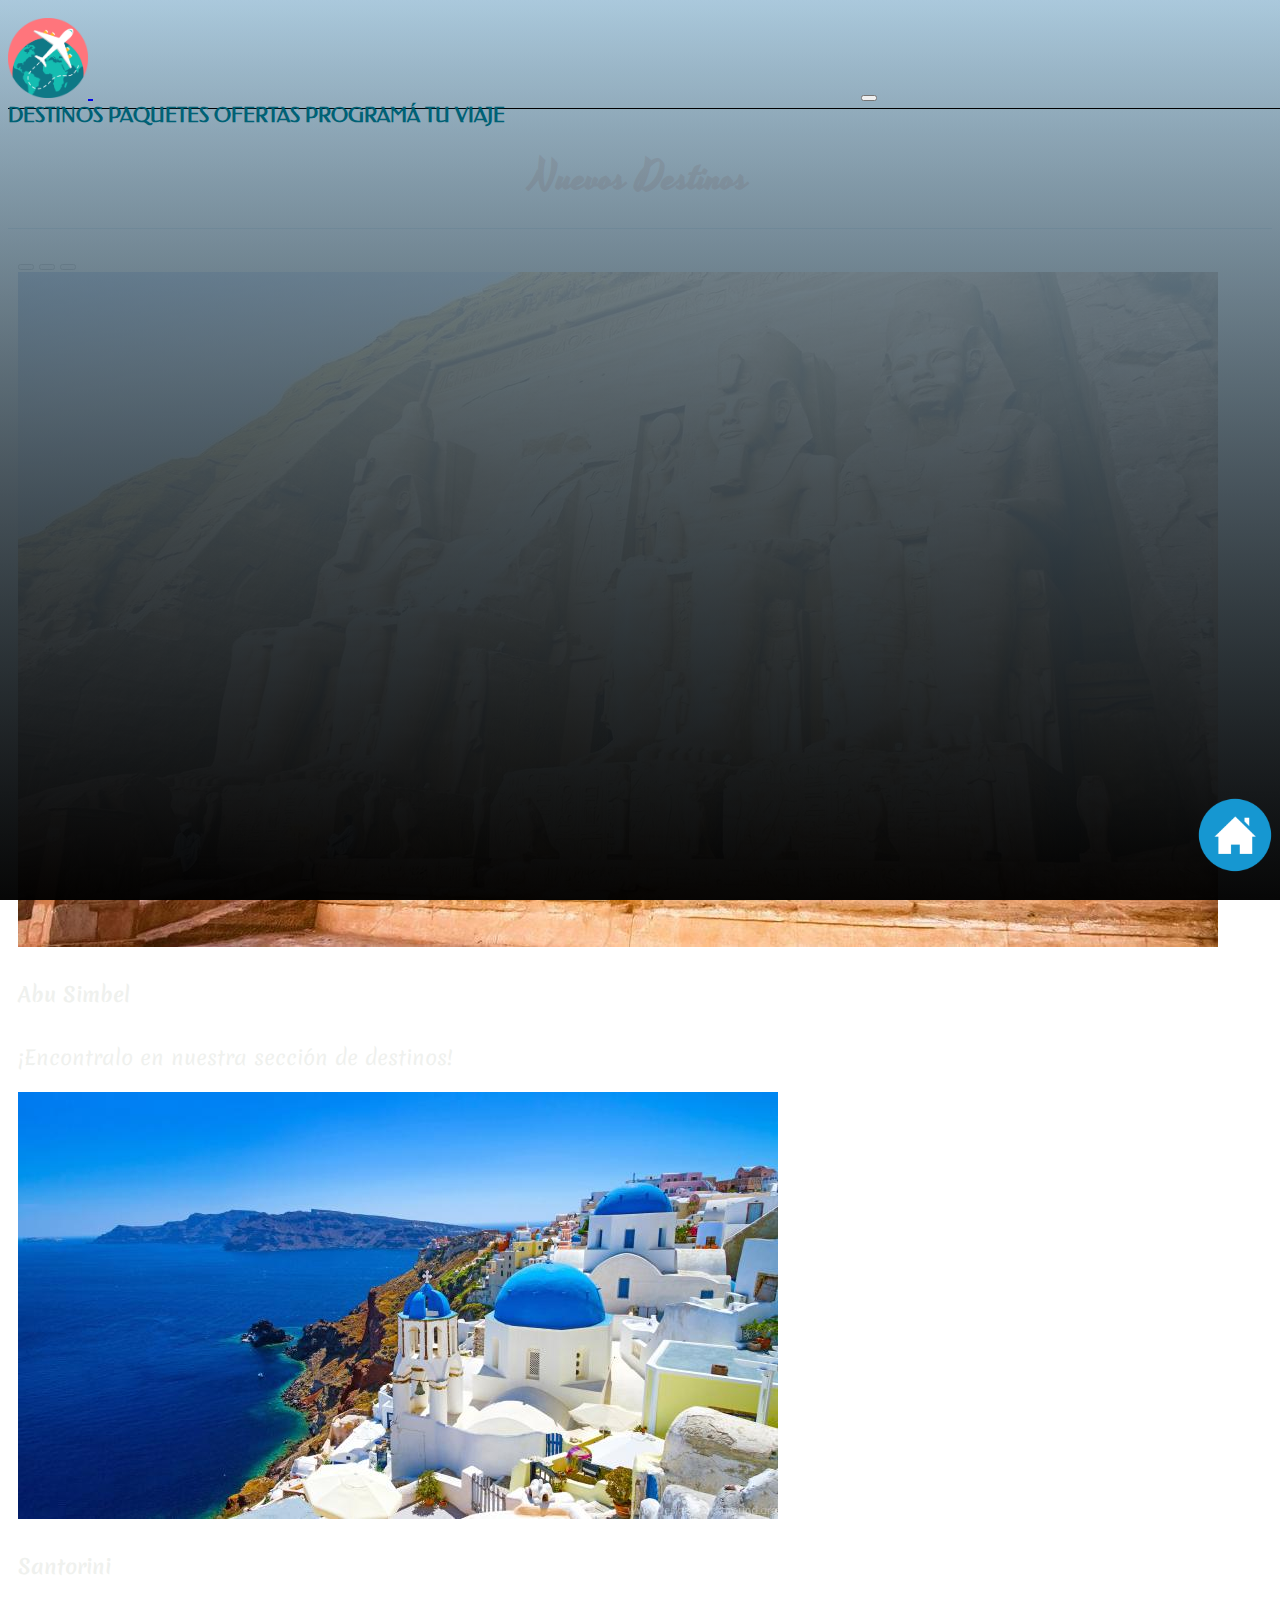
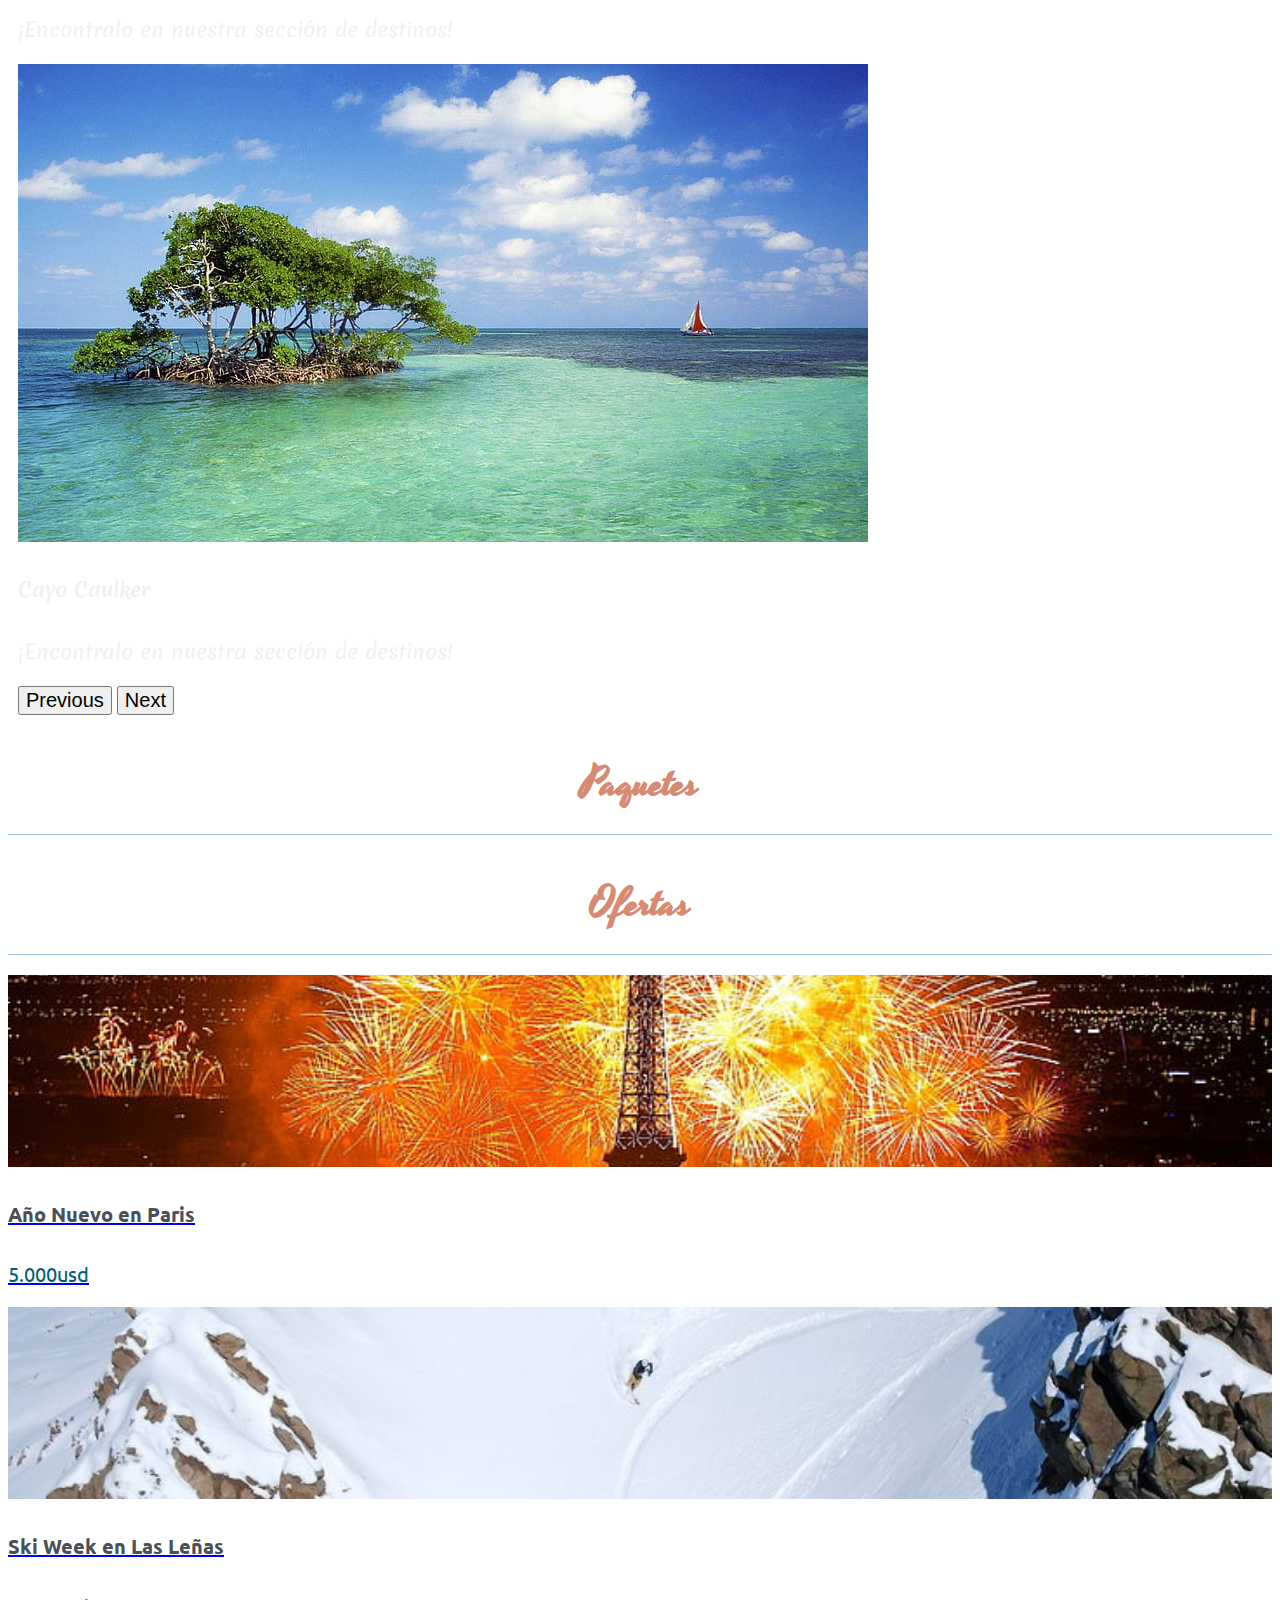
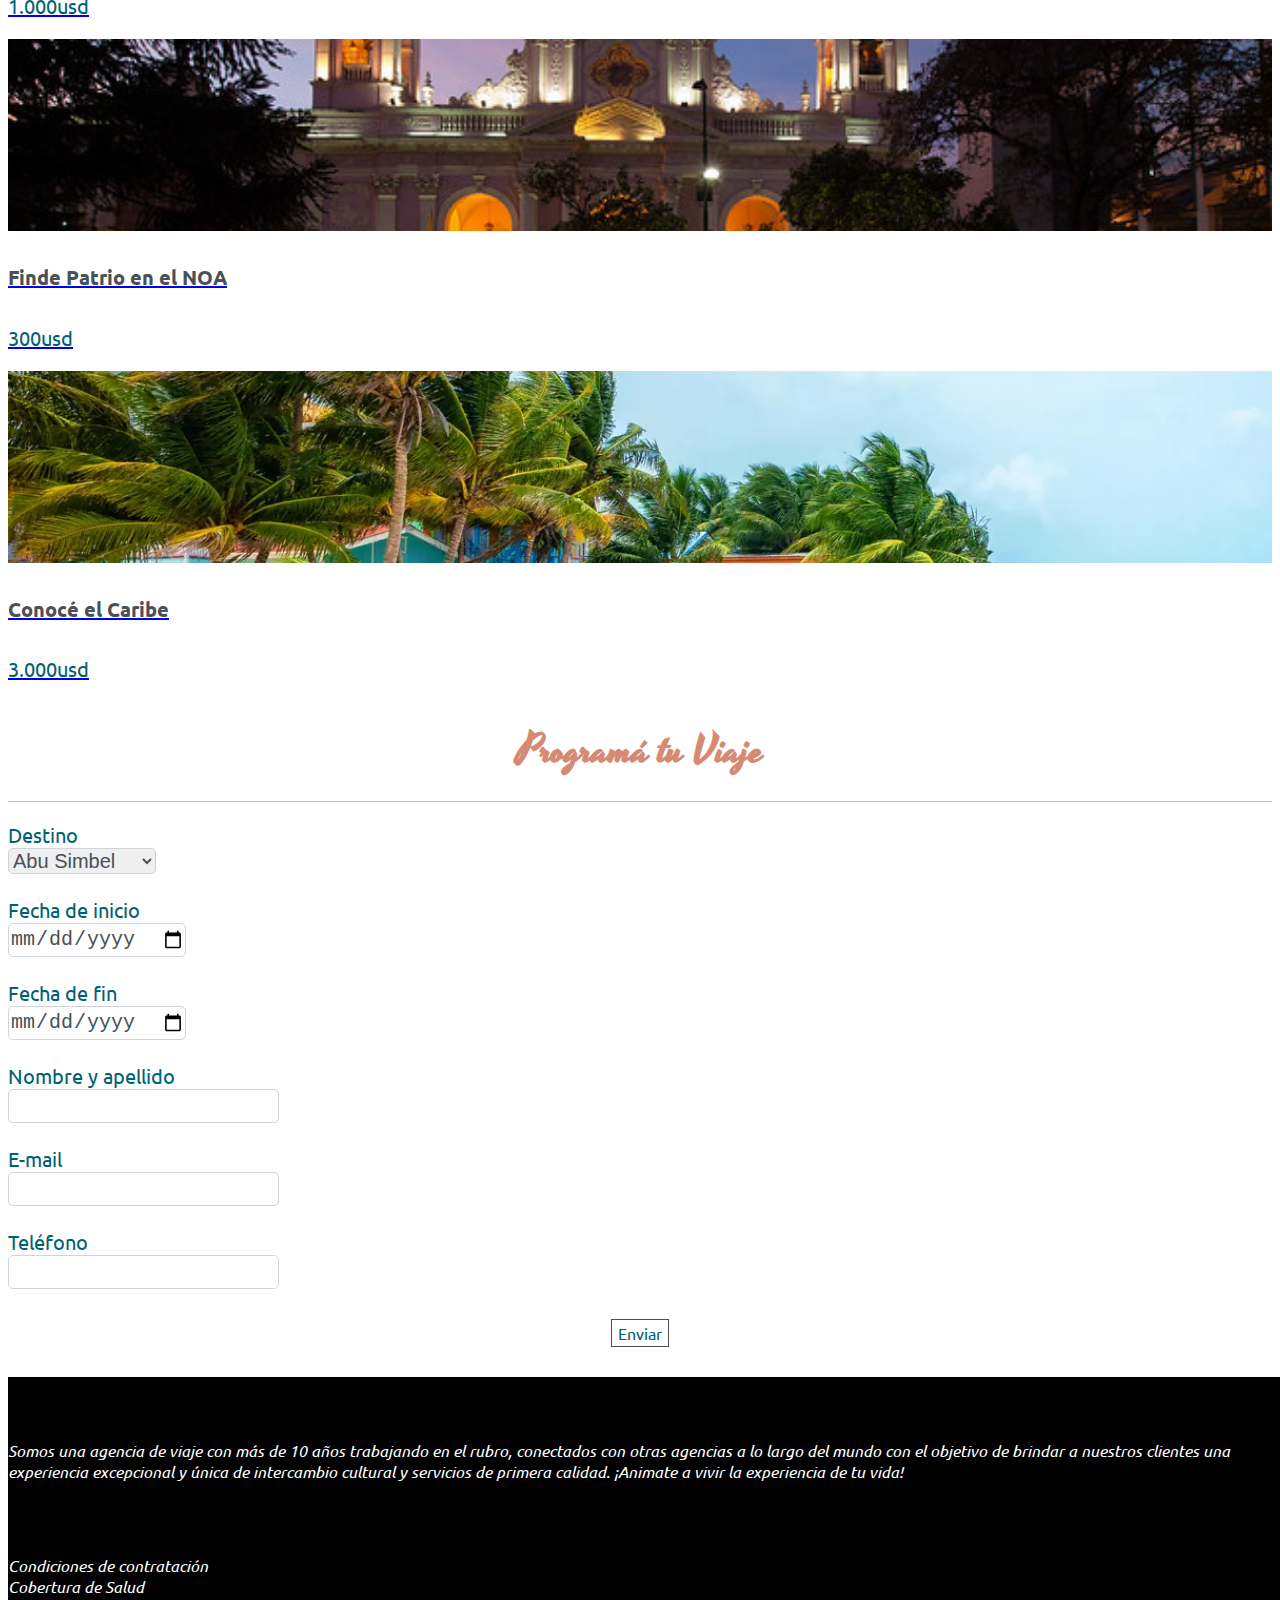
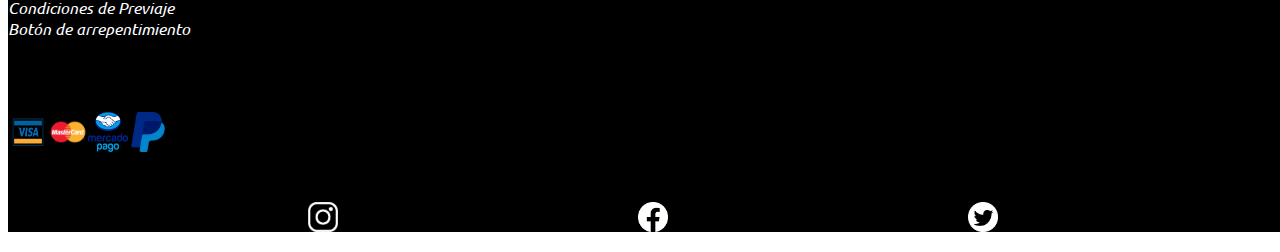
==== index.html @ 6ffc92b5 "commit inicial" ====
<html lang="en">
<head>
    <meta charset="UTF-8">
    <meta http-equiv="X-UA-Compatible" content="IE=edge">
    <meta name="viewport" content="width=device-width, initial-scale=1.0">
    <title>Viajes - Programá Tu Próxima Experiencia</title>
    
    <!--Link a mi CSS-->
    <link rel="stylesheet" href="css/style.css">

    <!--Font Links-->
    <link rel="preconnect" href="https://fonts.googleapis.com">
    <link rel="preconnect" href="https://fonts.gstatic.com" crossorigin>
    <link href="https://fonts.googleapis.com/css2?family=Federo&family=Macondo&family=Ubuntu:wght@300&family=Merienda:wght@300&family=Yesteryear&display=swap" rel="stylesheet">
    
    <!--Link a bootstrap-->
    <link href="https://cdn.jsdelivr.net/npm/bootstrap@5.1.3/dist/css/bootstrap.min.css" rel="stylesheet" integrity="sha384-1BmE4kWBq78iYhFldvKuhfTAU6auU8tT94WrHftjDbrCEXSU1oBoqyl2QvZ6jIW3" crossorigin="anonymous">
    <script src="https://cdn.jsdelivr.net/npm/bootstrap@5.1.3/dist/js/bootstrap.bundle.min.js" integrity="sha384-ka7Sk0Gln4gmtz2MlQnikT1wXgYsOg+OMhuP+IlRH9sENBO0LRn5q+8nbTov4+1p" crossorigin="anonymous"></script>

    <!--Link a librería de animatecss-->
    <link rel="stylesheet" href="https://cdnjs.cloudflare.com/ajax/libs/animate.css/4.1.1/animate.min.css"/>

</head>
<body>
    <html>
        <header id="top" class="animate__animated animate__fadeInDown">

                <!--Menú de navegación-->
            <nav class="navbar navbar-expand-md navbar-light">
                
                <div class="container">
                    <!--Incorporo el logo del menú-->
                    <a class="navbar-brand col-2 col-lg-3" href="#">
                        <img class="logo animate__animated animate__backInLeft" src="img/logo.png">
                    </a>

                    <button class="navbar-toggler pull-right" type="button" data-bs-toggle="collapse" data-bs-target="#opciones">
                        <span class="navbar-toggler-icon"></span>
                    </button>
                    
                    <div class="collapse navbar-collapse col-10 col-lg-9" id="opciones">
                            <a href="#" class="nav-link">DESTINOS</a>
                            <a href="#paquetes_title" class="nav-link">PAQUETES</a>
                            <a href="#ofertas_title" class="nav-link">OFERTAS</a>
                            <a href="#programa_title" class="nav-link">PROGRAMÁ TU VIAJE</a>
                    </div>
                </div>
            </nav>
        </header>

        <!--Sección principal-->
        <main class="container animate__animated animate__zoomIn">
          <div>
            <h1>
              Nuevos Destinos
            </h1>
          </div>
          <div class="row">
            <div id="carouselExampleDark" class="carousel carousel-dark slide col align-self-center" data-bs-ride="carousel">
                <div class="carousel-indicators">
                  <button type="button" data-bs-target="#carouselExampleDark" data-bs-slide-to="0" class="active" aria-current="true" aria-label="Slide 1"></button>
                  <button type="button" data-bs-target="#carouselExampleDark" data-bs-slide-to="1" aria-label="Slide 2"></button>
                  <button type="button" data-bs-target="#carouselExampleDark" data-bs-slide-to="2" aria-label="Slide 3"></button>
                </div>

                <div class="carousel-inner">
                  <div class="carousel-item active" data-bs-interval="10000">
                    <div class="carousel-overlay">
                      <img src="img/egipto.jpg" class="d-block w-100" alt="...">
                    </div>                    
                    <div class="carousel-caption d-none d-md-block">
                      <h5>Abu Simbel</h5>
                      <p>¡Encontralo en nuestra sección de destinos!</p>
                    </div>
                  </div>
                  <div class="carousel-item" data-bs-interval="2000">
                    <div class="carousel-overlay">
                      <img src="img/santorini.jpg" class="d-block w-100" alt="...">
                    </div>
                    <div class="carousel-caption d-none d-md-block">
                      <h5>Santorini</h5>
                      <p>¡Encontralo en nuestra sección de destinos!</p>
                    </div>
                  </div>
                  <div class="carousel-item">
                    <div class="carousel-overlay">
                      <img src="img/cayocaulker.jpg" class="d-block w-100" alt="...">
                    </div>
                    <div class="carousel-caption d-none d-md-block">
                      <h5>Cayo Caulker</h5>
                      <p>¡Encontralo en nuestra sección de destinos!</p>
                    </div>
                  </div>
                </div>
                <button class="carousel-control-prev" type="button" data-bs-target="#carouselExampleDark" data-bs-slide="prev">
                  <span class="carousel-control-prev-icon" aria-hidden="true"></span>
                  <span class="visually-hidden">Previous</span>
                </button>
                <button class="carousel-control-next" type="button" data-bs-target="#carouselExampleDark" data-bs-slide="next">
                  <span class="carousel-control-next-icon" aria-hidden="true"></span>
                  <span class="visually-hidden">Next</span>
                </button>
              </div>
            </div>
          </div>
          <div>
            <h1 id="paquetes_title">
              Paquetes
            </h1>
          </div>
          <div>
            <h1 id="ofertas_title">
              Ofertas
            </h1>
            <div class="container" id="container_ofertas">

            </div>
          </div>
          <div>
            <h1 id="programa_title">
              Programá tu Viaje
            </h1>
            <form class="container" name="formulario">
              <div class="row">
                <div class="grupo_form col-md-6">
                  <div class="container">
                    <div class="row">
                      <label class = "col-md-6" for="destino">Destino</label>
                      <select class = "col-md-6 control_form" id="destino" name="destino" size="1">
                        <option value="abu_simbel">Abu Simbel</option>
                        <option value="cayo_caulker">Cayo Caulker</option>
                        <option value="santorini">Santorini</option>
                        <option value="europa">Europa</option>
                        <option value="machu_picchu">Machu Picchu</option>
                      </select>
                    </div>
                  </div>
                  <br>
                  <div class="container">
                    <div class="row">
                      <label class = "col-md-6" for="fecha_inicio">Fecha de inicio</label>
                      <input class = "col-md-6 control_form" type="date" name="fecha_inicio">
                    </div>
                  </div>
                  <br>
                  <div class="container">
                    <div class="row">
                      <label class = "col-md-6" for="fecha_fin">Fecha de fin</label>
                      <input class = "col-md-6 control_form" type="date" name="fecha_fin">
                    </div>
                  </div>
                  <br>
                </div>
                <div class="grupo_form col-md-6">
                  <div class="container">
                    <div class="row">
                      <label class = "col-md-6" for="nombre">Nombre y apellido</label>
                      <input class = "col-md-6 control_form" type="text" name="nombre">
                    </div>
                  </div>
                  <br>
                  <div class="container">
                    <div class="row">
                      <label class = "col-md-6" for="mail">E-mail</label>
                      <input class = "col-md-6 control_form" type="text" name="mail">
                    </div>
                  </div>
                  <br>
                  <div class="container">
                    <div class="row">
                      <label class = "col-md-6" for="telefono">Teléfono</label>
                      <input class = "col-md-6 control_form" type="text" name="telefono">
                    </div>
                  </div>
                </div>
              </div>
              <div class="row">
                <div class="grupo_form col-md-12">
                  <div class="container  contenedor_enviar">
                    <div class="row">
                      <input class = "boton_enviar col-12" type="submit" value="Enviar">
                    </div>
                  </div>
                </div>
              </div>
            </form>
          </div>
        </main>

        <div >
          <a href="#top"><img id="homelogo" class="animate__animated animate__bounce" src="img/home_logo.png"></a>
        </div>

        <!--Sección del footer-->
        <footer class="animate__animated animate__fadeInUp">
          <div class="container">
            <div class="row">
              <div class="col-md-4 col-sm-12">
                <h2>
                  Quienes Somos
                </h2>
                <p>
                  Somos una agencia de viaje con más de 10 años trabajando en el rubro, conectados con otras agencias a lo largo del mundo con el objetivo de brindar a nuestros clientes una experiencia excepcional y única de intercambio cultural y servicios de primera calidad.
                  ¡Animate a vivir la experiencia de tu vida!
                </p>
              </div>
              <div class="col-md-4 col-sm-12">
                <h2>
                  Información de Interés
                </h2>
                <p>
                  <ul>
                    <li href=#>Condiciones de contratación</li>
                    <li href=#>Cobertura de Salud</li>
                    <li href=#>Condiciones de Previaje</li>
                    <li href=#>Botón de arrepentimiento</li>
                </p>               
              </div>
              <div class="col-md-4 col-sm-12">
                <h2>
                  Medios de Pago
                </h2>
                <p class="medios_pago">
                  <img alt="logo de visa" src="img/visa.png">
                  <img alt="logo de mastercard" src="img/mastercard.png">
                  <img alt="logo de mercadopago" src="img/mercadopago.png">
                  <img alt="logo de paypal" src="img/paypal.png">
                </p>              
              </div>
              <div class="col-12 socialmedia">
                <a href="https://www.instagram.com"><img src="img/ig.png" alt="logo de instagram"></a>
                <a href="https://www.facebook.com"><img src="img/fb.png" alt="logo de facebook"></a>
                <a href="https://www.twitter.com"><img src="img/tw.png" alt="logo de twitter"></a>
              </div>
            </div>
          </div>
        </footer>

    </html>
    <script type="text/javascript" src="js/script.js"></script>
</body>
</html>
---- css/style.css ----
/*Selector global*/
*{
    font-size: 20px;
}

html {
    scroll-behavior: smooth;
}
  

/* Selector de tipo header*/
header{
    width: 100vw;
    height: 100px;
    border-bottom-style:solid;
    border-bottom-width: thin;
    overflow-y: visible;
    position: relative;
    z-index: 10;
}

footer{
    background-color: #000000;
    width: 100vw;
    height: auto;
}

.socialmedia{
    margin-top: 20px;
    margin-bottom: 20px;
    display: flex;
    justify-content: space-evenly;
}

.socialmedia * img{
    width: 30px;
    height: auto;
    margin-top: 30px;
    margin-left: 10px;
}

.medios_pago img{
    width: 40px;
    height: auto;
}

footer h2{
    font-family: 'Ubuntu';
    font-size: 1.5rem;
    margin-top: 10px;
}

footer * ul{
    list-style: none;
    margin: 0;
    padding: 0;
}

footer * p, li{
    font-family:'Ubuntu';
    font-size: 0.8rem;
    font-style: italic;
    margin: 0;
    padding: 0;
    color: #ffffff;
}

.medios_pago{
    display: flex;
}

/* Selector para la clase navbar*/
.navbar{
    width: 100%;
    height: 80%;
    margin-top: 10px;
    position: absolute;
}

/*Selector de las opciones de menú*/
.nav-link{
    color: #006175;
    text-decoration: none;
    font-family: 'Federo';
    font-weight: bold;
}

/*Selector para botón de collapse menú*/
.navbar-toggler{
    margin-left: 60%;
}

/*Selector para botón de logo*/
.logo{
    width: 80px;
    height: auto;
}

/*Selector para headers de sección main*/
div h1{
    width: 100%;
    text-align: center;
    margin: 40px 0px 20px 0px;
    border-bottom-style: solid;
    border-color: rgb(158,193,215);
    border-width: thin;
    font-size: 2rem;
    padding-bottom: 20px;
    color:rgb(213,139,115);
    font-family: 'Yesteryear';
}

/*Establece los márgenes para el carrusel de fotos de nuevos destinos*/
.carousel{
    margin: 20px 10px 20px 10px;
}

/*Establece el estilo para la descripción de los ítems del carrusel de nuevos destinos*/
.carousel-item * h5, p{
    color: rgb(239,241,238);
    font-family: 'Merienda';
}

/*Overlay para oscurecer con un gradiente las fotos del carrusel de nuevos destinos*/
.carousel-overlay:after {
    content:"";
    display:block;
    position:absolute;
    top:0;
    bottom:0;
    left:0;
    right:0;
    background:linear-gradient(rgb(158,193,215,0.5),rgba(0,0,0,0.7));
}

form label{
    color: #006175;
    font-size: 1rem;
    font-family: 'Ubuntu';
}

.control_form{
    display: block;
    line-height: 1.5;
    color: #495057;
    background-clip: border-box;
    border: 1px solid #ced4da;
    border-radius: 0.25rem;
}

select option{
    font-size: 0.8rem;
    color: #495057;
    font-family: 'Ubuntu';
}

.contenedor_enviar{
    display: flex;
    margin:30px;
    justify-content: center;
}

.boton_enviar{
    font-size: 0.8rem;
    line-height: 1.5;
    color: #006175;
    font-family: 'Ubuntu';
    background-color:#ffffff;
    border-color: #495057;
    border-style: solid;
    border-width: thin;
}

.card{
    border-color: rgb(158,193,215);
}

.card * h5 {
    font-family: 'Ubuntu';
    color: #495057;
}

.card * p {
    font-family: 'Ubuntu';
    color: #006175;
}

.card_img_container{
    display: flex;
    width: 100%;
    height: auto;
    overflow:hidden;
}
.card-img-top {
    width: 100%;
    height: 15vw;
    object-fit: cover;
}

#homelogo{
    width:90px;
    position:fixed;
    bottom: 20px;
    right: 0px;
    z-index:10;
}

@media only screen and (max-width: 1000px) {
    .control_form{
        font-size: 0.8rem;
    }

    form>label{
        font-size: 0.8;
    }
}


/*Media query que modifica el css para dispositivos de menos de 768px de ancho*/
@media only screen and (max-width: 767px) {
    
    header{
        width: 100vw;
    }   

    /*Quita el margen al botón de dropdown*/
    .navbar-toggler{
        margin-left: 0%;
    }

    /*Reduce el tamaño del logo*/
    .logo{
        width: 50px;
        height: auto;
    }

    /*Establece las características para el drodown menú*/
    .navbar-collapse{
        position: relative;
        top:30px !important;
        background-color: rgba(239,241,238,0.8);
    }
}

@media only screen and (max-width: 575px) {
    /*Reducción de los tamaños de fuente*/
    div h1{
        font-size: 1.5rem;
    }

    .nav-link{
        font-size: 0.5rem;
    }

    footer h2{
        font-size: 1.2rem;
    }

    footer * p, li{
        font-size: 0.6rem;
    }

    .socialmedia * img{
        width: 20px;
        height: auto;
    }
    
    .medios_pago img{
        width: 20px;
        height: auto;
    }

    .socialmedia{
        display: flex;
        justify-content:center;
    }

    .card * h5 {
        font-size: 0.8rem;
    }

    #homelogo{
        width:50px;
        position:fixed;
        bottom: 20px;
        right: 0px;
        z-index:10;
    }

}
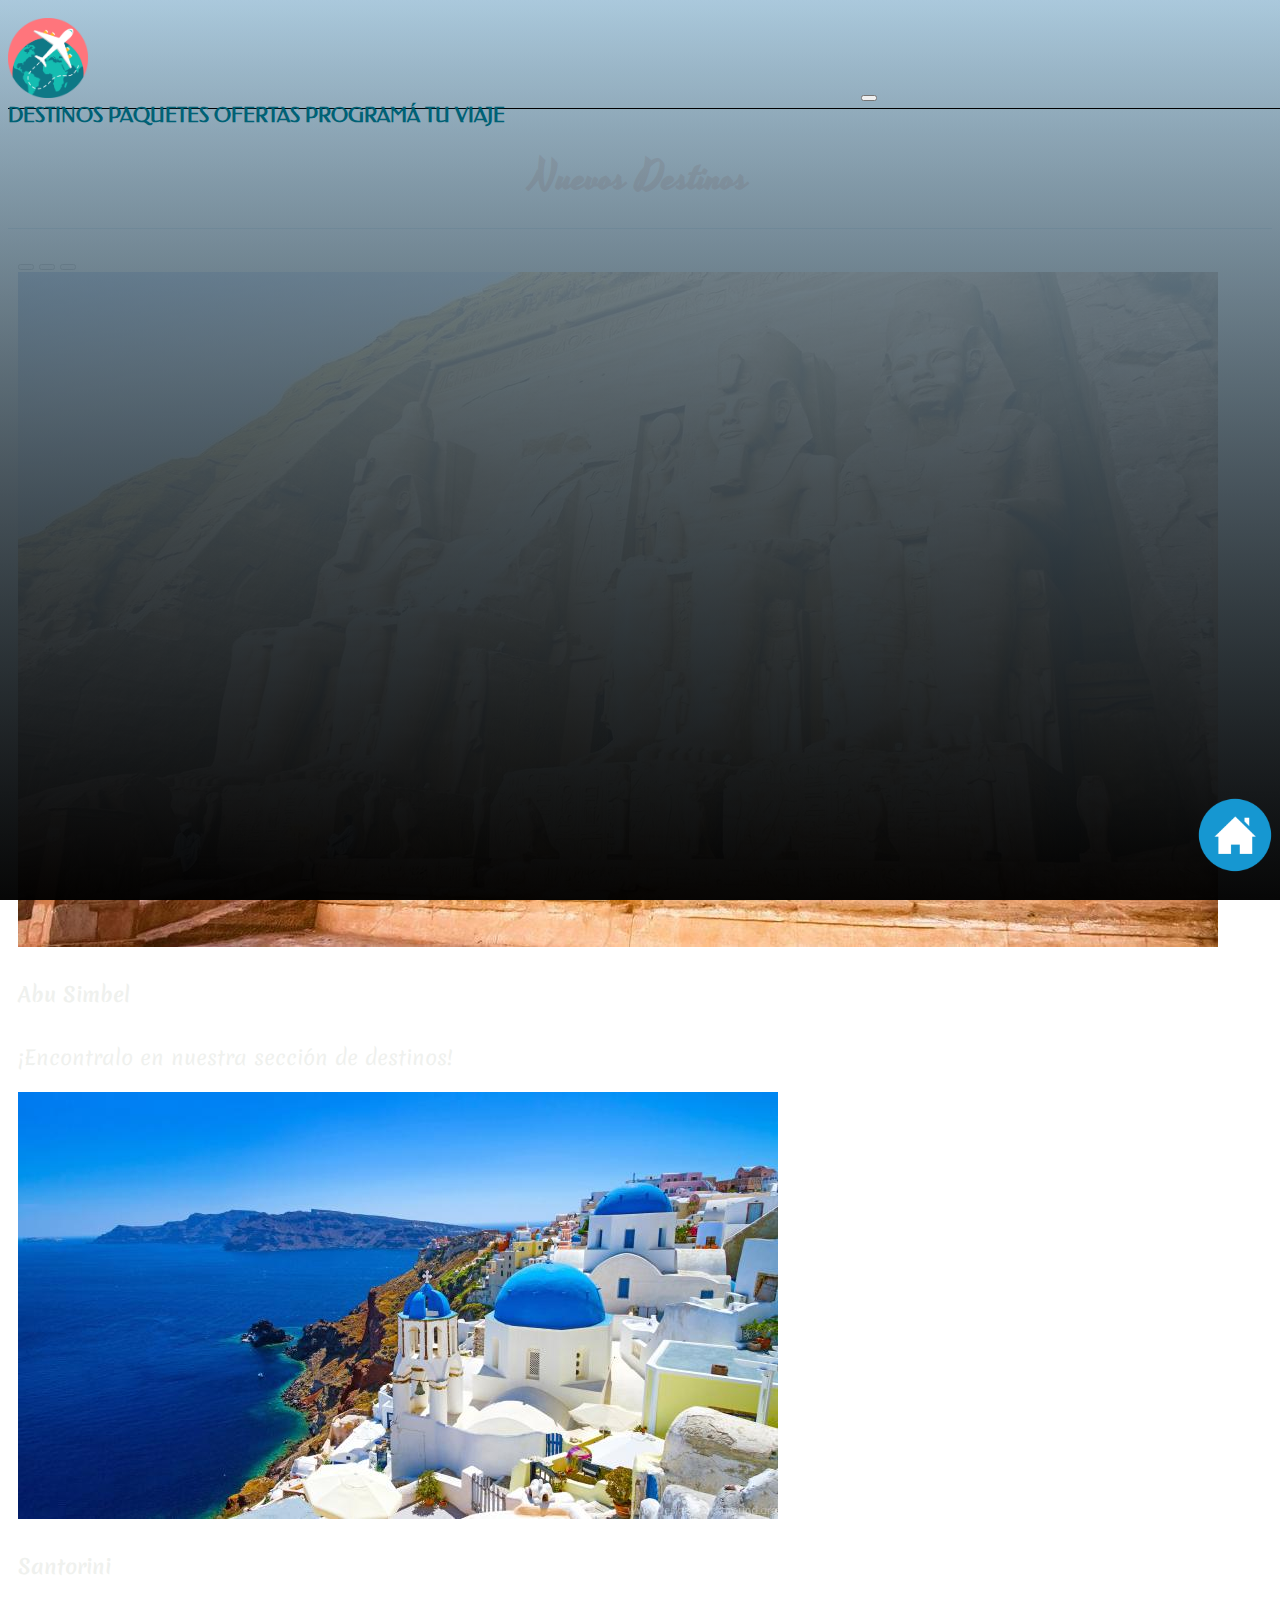
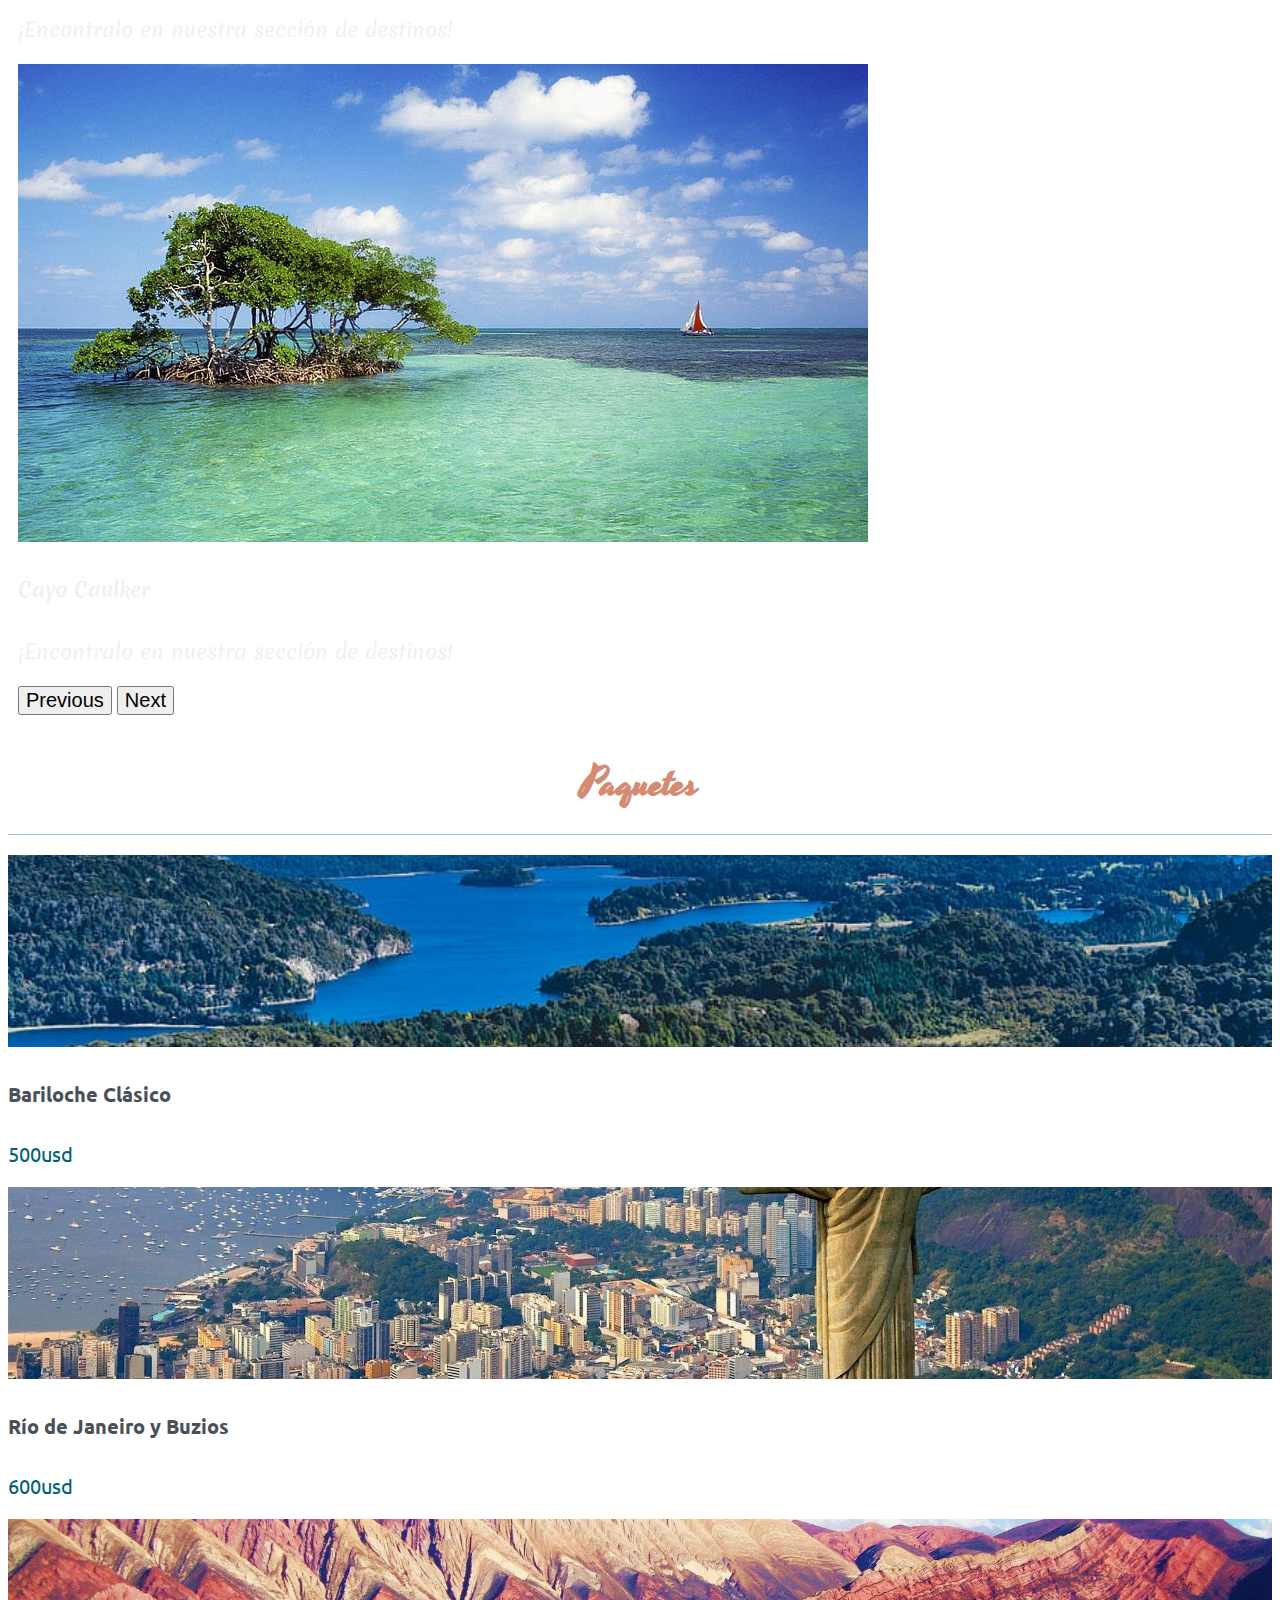
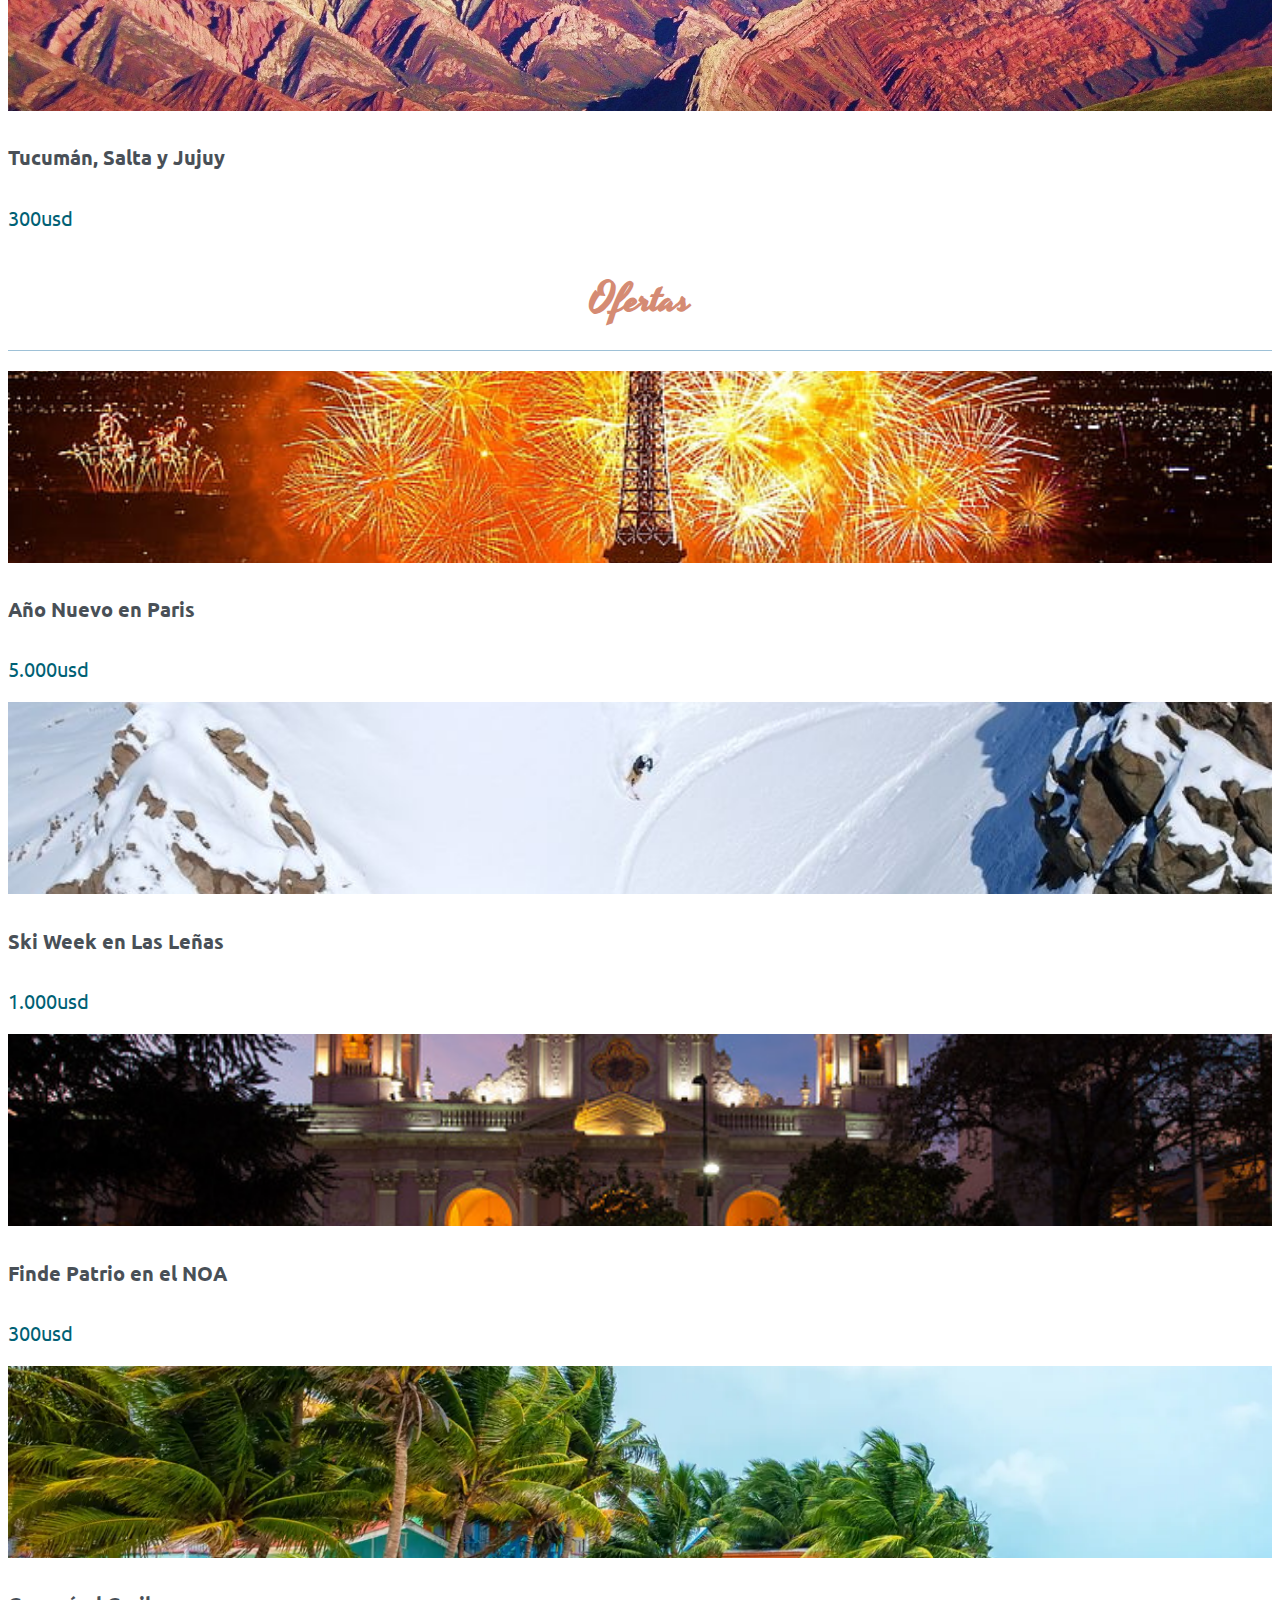
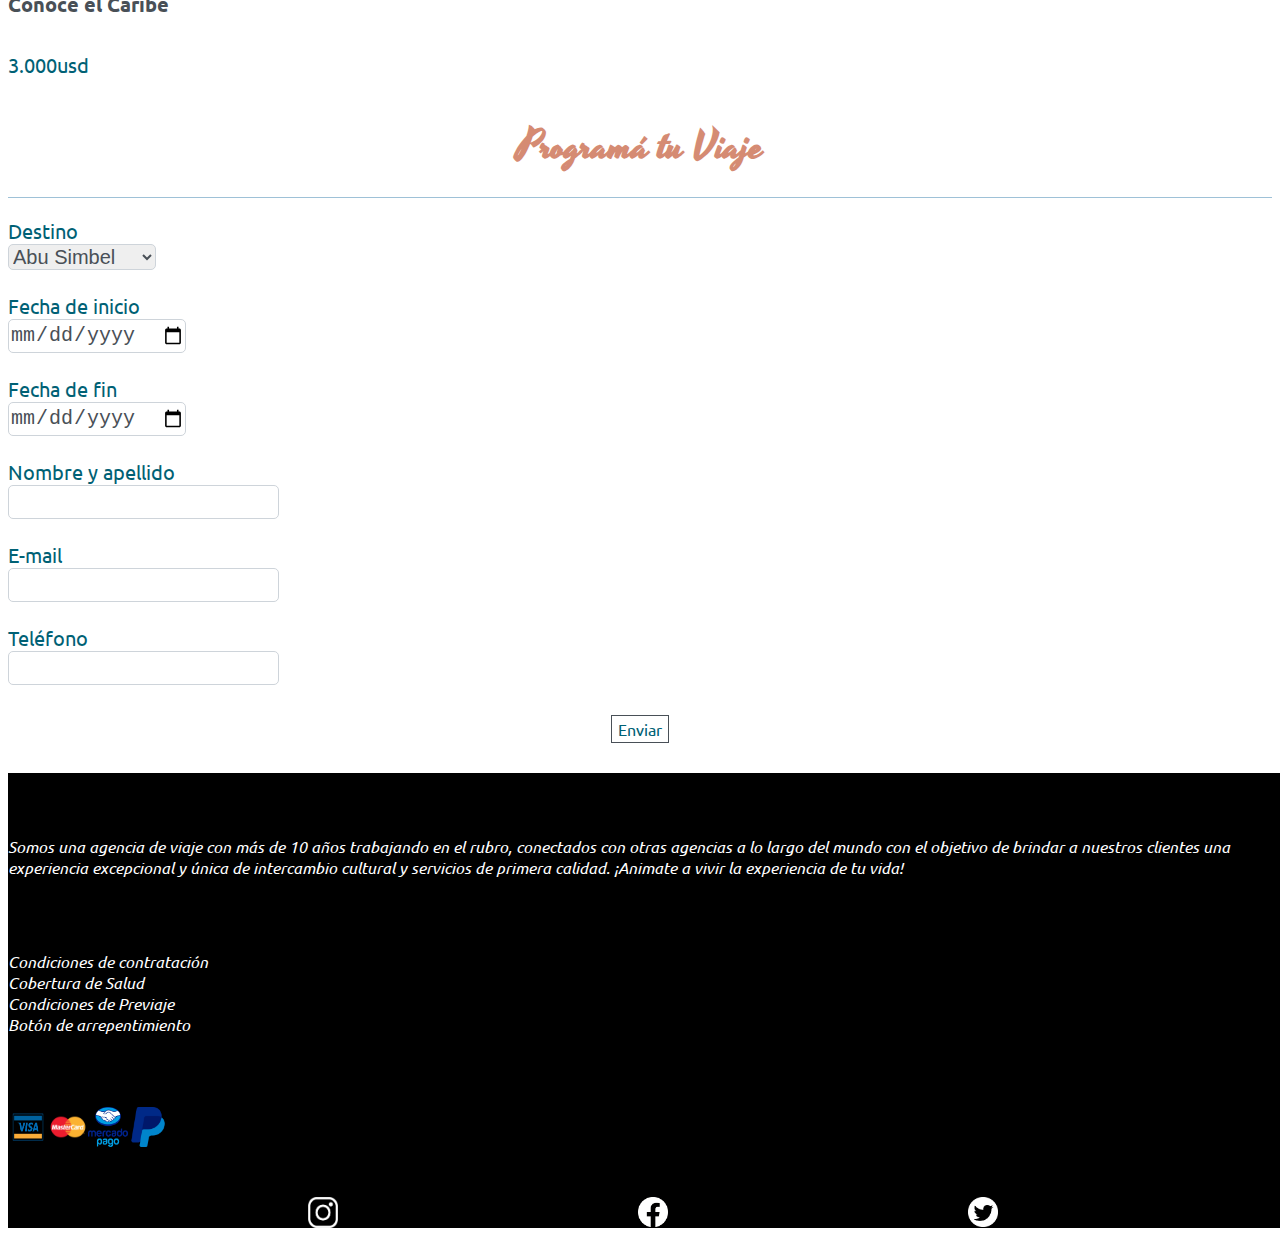
==== commit ac0f1072: "se actualiza la sección de paquetes de index.html" ====
--- a/index.html
+++ b/index.html
@@ -107,6 +107,9 @@
             <h1 id="paquetes_title">
               Paquetes
             </h1>
+            <div class="container" id="container_paquetes">
+
+            </div>
           </div>
           <div>
             <h1 id="ofertas_title">
--- a/css/style.css
+++ b/css/style.css
@@ -197,6 +197,10 @@
     object-fit: cover;
 }
 
+a{
+    text-decoration: none !important;
+}
+
 #homelogo{
     width:90px;
     position:fixed;
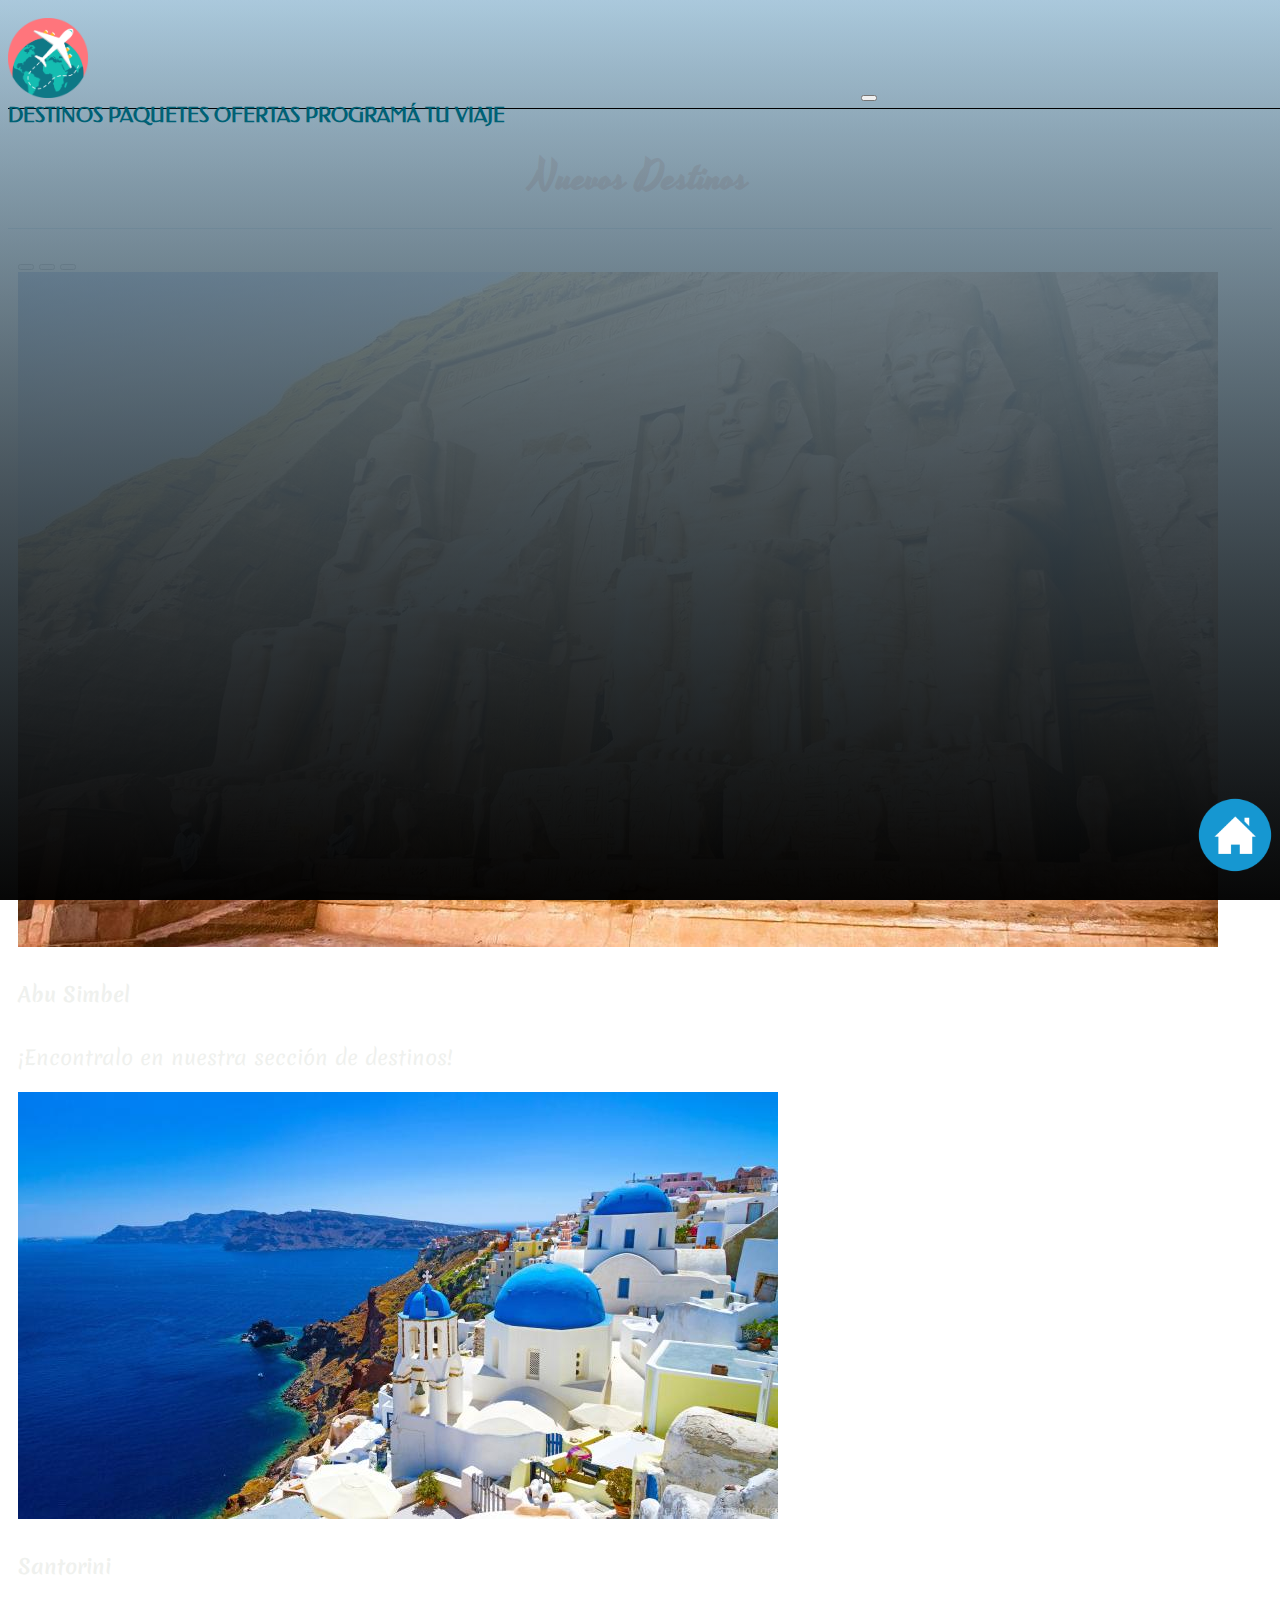
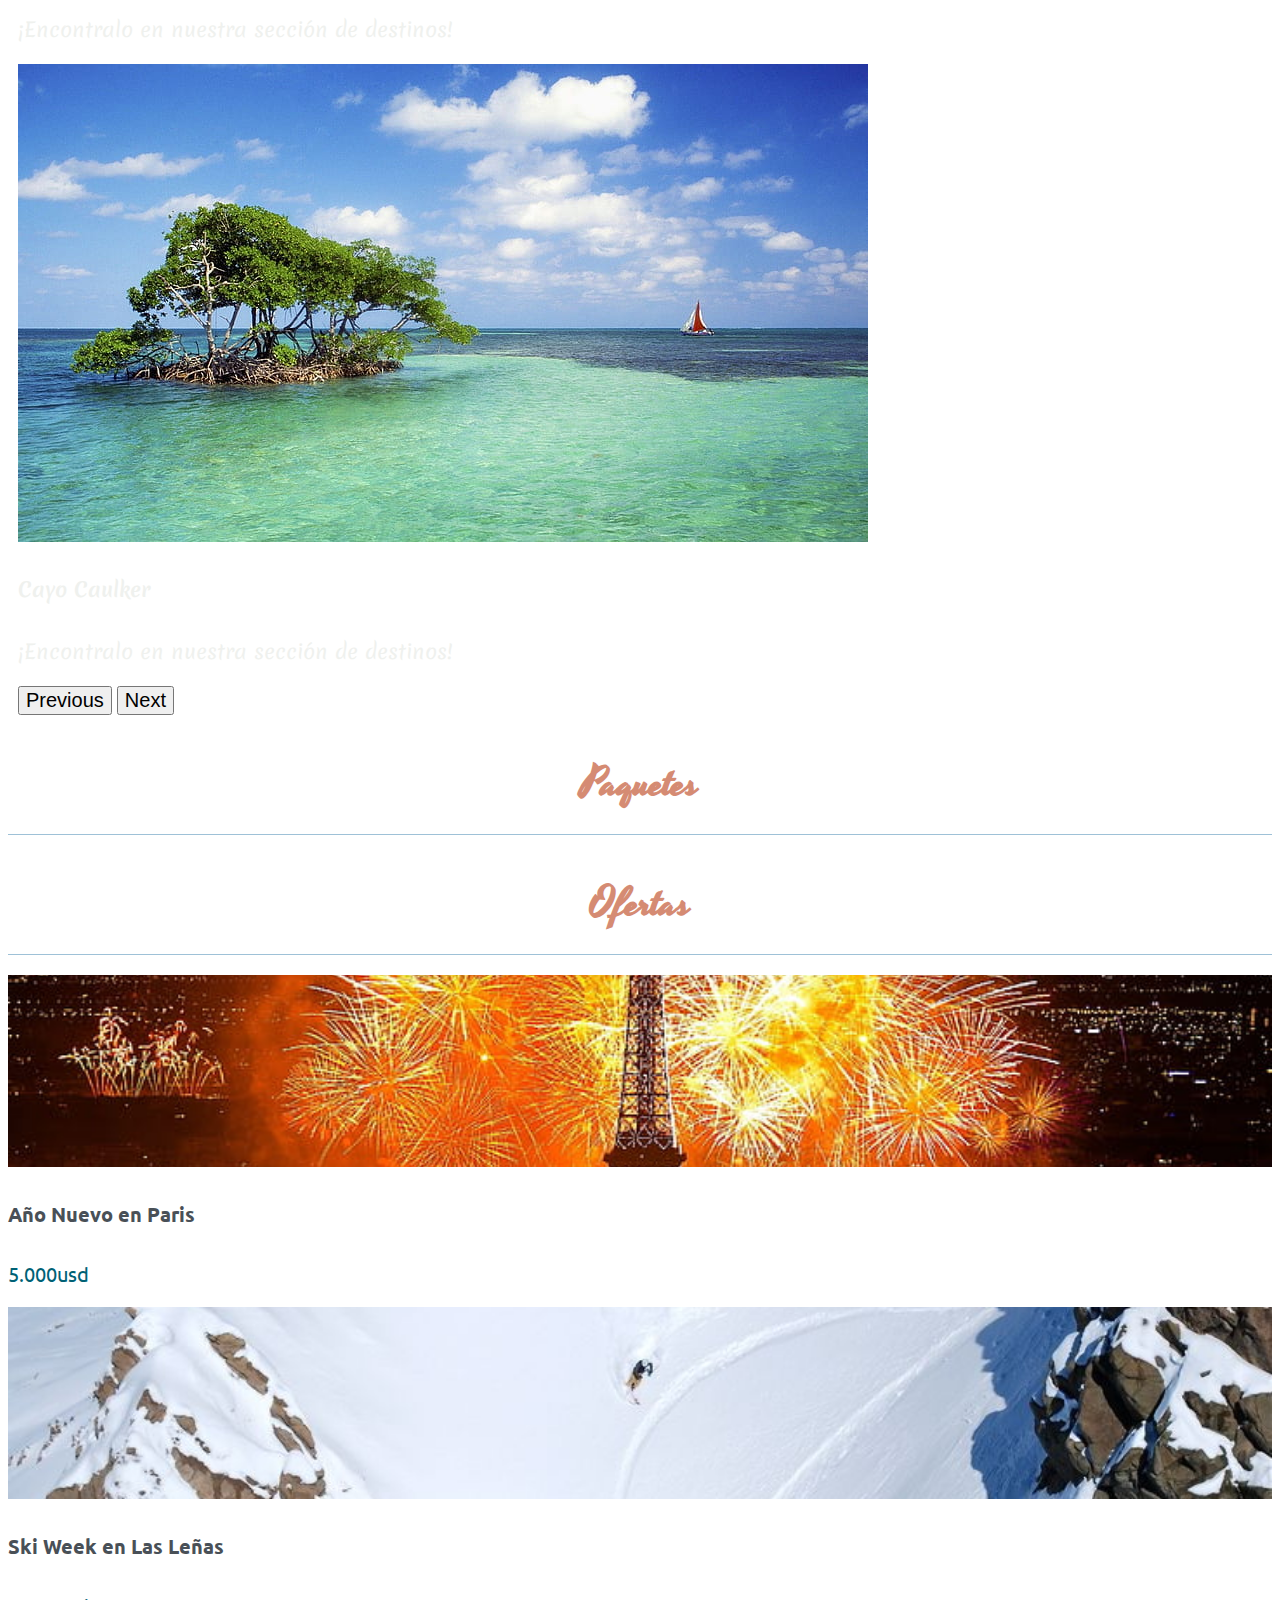
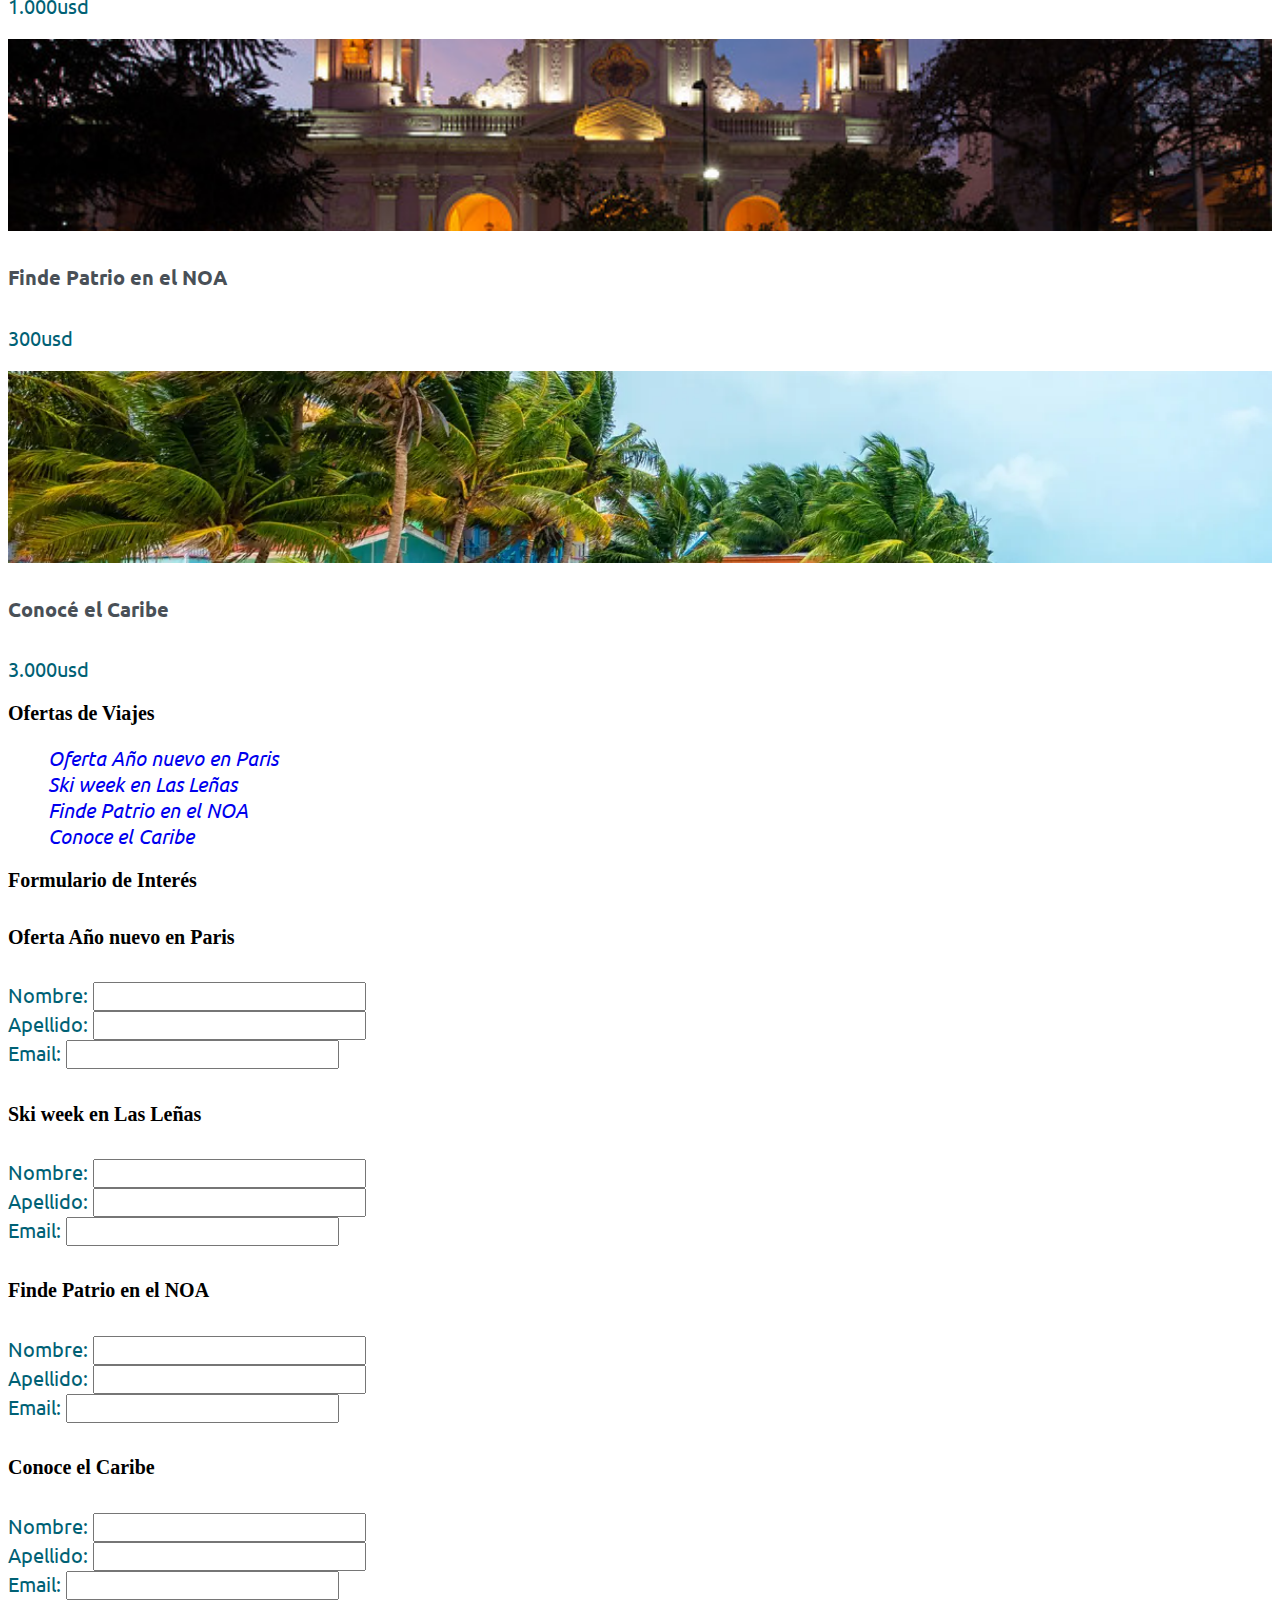
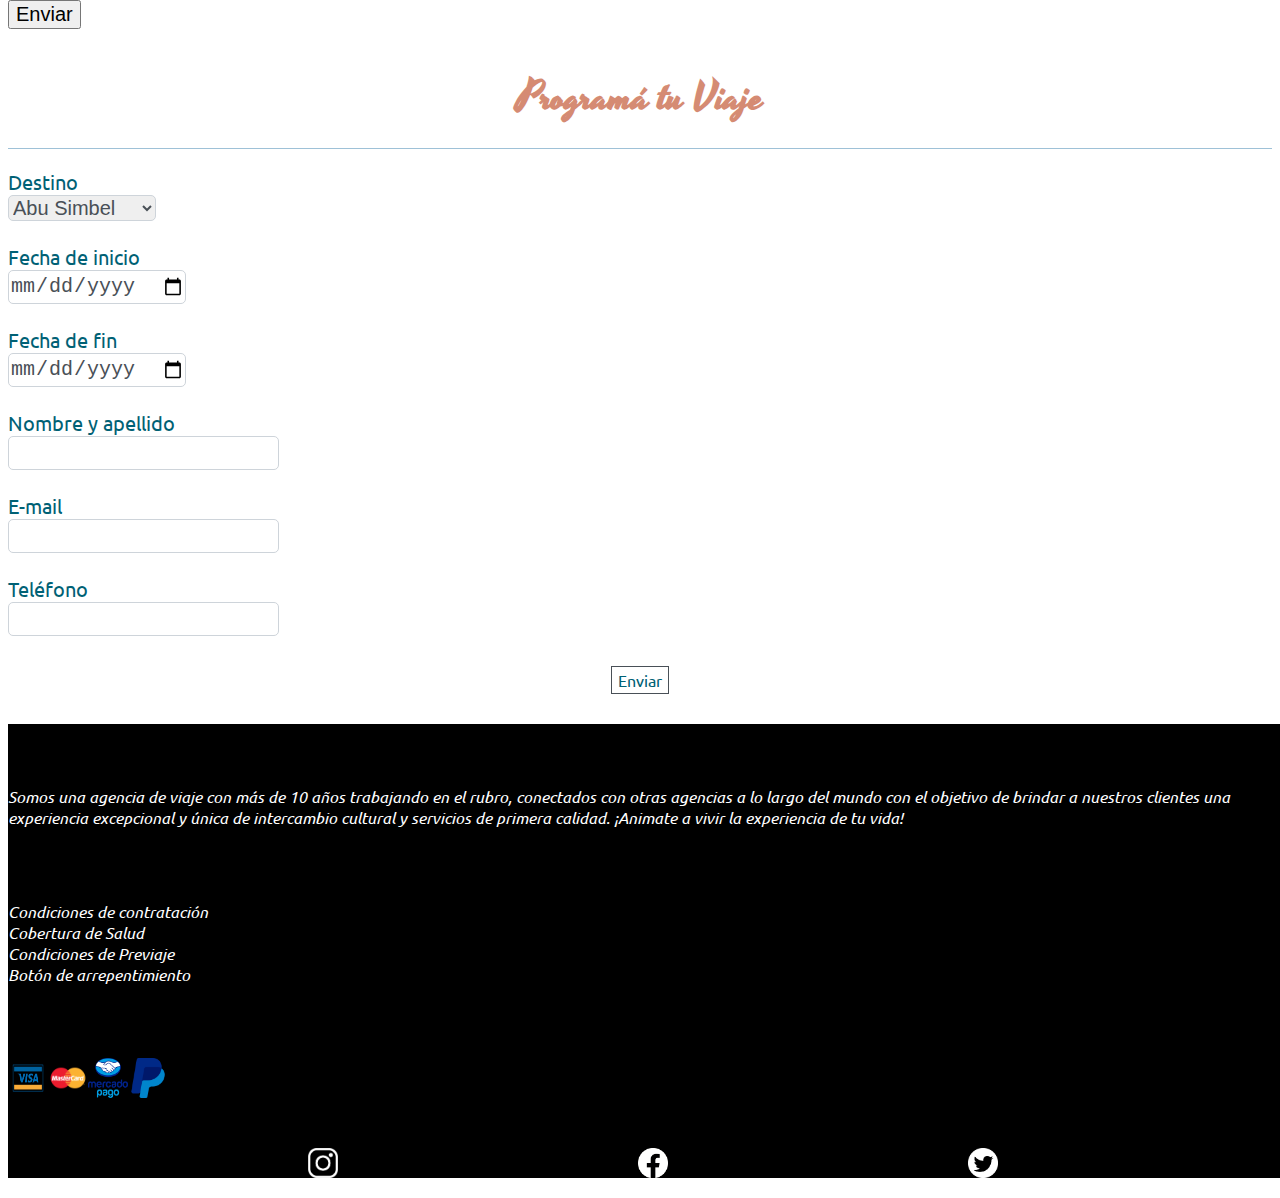
==== commit e002cf9a: "actualizacion de tulio" ====
--- a/index.html
+++ b/index.html
@@ -1,245 +1,312 @@
-<html lang="en">
-<head>
-    <meta charset="UTF-8">
-    <meta http-equiv="X-UA-Compatible" content="IE=edge">
-    <meta name="viewport" content="width=device-width, initial-scale=1.0">
-    <title>Viajes - Programá Tu Próxima Experiencia</title>
-    
-    <!--Link a mi CSS-->
-    <link rel="stylesheet" href="css/style.css">
-
-    <!--Font Links-->
-    <link rel="preconnect" href="https://fonts.googleapis.com">
-    <link rel="preconnect" href="https://fonts.gstatic.com" crossorigin>
-    <link href="https://fonts.googleapis.com/css2?family=Federo&family=Macondo&family=Ubuntu:wght@300&family=Merienda:wght@300&family=Yesteryear&display=swap" rel="stylesheet">
-    
-    <!--Link a bootstrap-->
-    <link href="https://cdn.jsdelivr.net/npm/bootstrap@5.1.3/dist/css/bootstrap.min.css" rel="stylesheet" integrity="sha384-1BmE4kWBq78iYhFldvKuhfTAU6auU8tT94WrHftjDbrCEXSU1oBoqyl2QvZ6jIW3" crossorigin="anonymous">
-    <script src="https://cdn.jsdelivr.net/npm/bootstrap@5.1.3/dist/js/bootstrap.bundle.min.js" integrity="sha384-ka7Sk0Gln4gmtz2MlQnikT1wXgYsOg+OMhuP+IlRH9sENBO0LRn5q+8nbTov4+1p" crossorigin="anonymous"></script>
-
-    <!--Link a librería de animatecss-->
-    <link rel="stylesheet" href="https://cdnjs.cloudflare.com/ajax/libs/animate.css/4.1.1/animate.min.css"/>
-
-</head>
-<body>
-    <html>
-        <header id="top" class="animate__animated animate__fadeInDown">
-
-                <!--Menú de navegación-->
-            <nav class="navbar navbar-expand-md navbar-light">
-                
-                <div class="container">
-                    <!--Incorporo el logo del menú-->
-                    <a class="navbar-brand col-2 col-lg-3" href="#">
-                        <img class="logo animate__animated animate__backInLeft" src="img/logo.png">
-                    </a>
-
-                    <button class="navbar-toggler pull-right" type="button" data-bs-toggle="collapse" data-bs-target="#opciones">
-                        <span class="navbar-toggler-icon"></span>
-                    </button>
-                    
-                    <div class="collapse navbar-collapse col-10 col-lg-9" id="opciones">
-                            <a href="#" class="nav-link">DESTINOS</a>
-                            <a href="#paquetes_title" class="nav-link">PAQUETES</a>
-                            <a href="#ofertas_title" class="nav-link">OFERTAS</a>
-                            <a href="#programa_title" class="nav-link">PROGRAMÁ TU VIAJE</a>
-                    </div>
-                </div>
-            </nav>
-        </header>
-
-        <!--Sección principal-->
-        <main class="container animate__animated animate__zoomIn">
-          <div>
-            <h1>
-              Nuevos Destinos
-            </h1>
-          </div>
-          <div class="row">
-            <div id="carouselExampleDark" class="carousel carousel-dark slide col align-self-center" data-bs-ride="carousel">
-                <div class="carousel-indicators">
-                  <button type="button" data-bs-target="#carouselExampleDark" data-bs-slide-to="0" class="active" aria-current="true" aria-label="Slide 1"></button>
-                  <button type="button" data-bs-target="#carouselExampleDark" data-bs-slide-to="1" aria-label="Slide 2"></button>
-                  <button type="button" data-bs-target="#carouselExampleDark" data-bs-slide-to="2" aria-label="Slide 3"></button>
-                </div>
-
-                <div class="carousel-inner">
-                  <div class="carousel-item active" data-bs-interval="10000">
-                    <div class="carousel-overlay">
-                      <img src="img/egipto.jpg" class="d-block w-100" alt="...">
-                    </div>                    
-                    <div class="carousel-caption d-none d-md-block">
-                      <h5>Abu Simbel</h5>
-                      <p>¡Encontralo en nuestra sección de destinos!</p>
-                    </div>
-                  </div>
-                  <div class="carousel-item" data-bs-interval="2000">
-                    <div class="carousel-overlay">
-                      <img src="img/santorini.jpg" class="d-block w-100" alt="...">
-                    </div>
-                    <div class="carousel-caption d-none d-md-block">
-                      <h5>Santorini</h5>
-                      <p>¡Encontralo en nuestra sección de destinos!</p>
-                    </div>
-                  </div>
-                  <div class="carousel-item">
-                    <div class="carousel-overlay">
-                      <img src="img/cayocaulker.jpg" class="d-block w-100" alt="...">
-                    </div>
-                    <div class="carousel-caption d-none d-md-block">
-                      <h5>Cayo Caulker</h5>
-                      <p>¡Encontralo en nuestra sección de destinos!</p>
-                    </div>
-                  </div>
-                </div>
-                <button class="carousel-control-prev" type="button" data-bs-target="#carouselExampleDark" data-bs-slide="prev">
-                  <span class="carousel-control-prev-icon" aria-hidden="true"></span>
-                  <span class="visually-hidden">Previous</span>
-                </button>
-                <button class="carousel-control-next" type="button" data-bs-target="#carouselExampleDark" data-bs-slide="next">
-                  <span class="carousel-control-next-icon" aria-hidden="true"></span>
-                  <span class="visually-hidden">Next</span>
-                </button>
-              </div>
-            </div>
-          </div>
-          <div>
-            <h1 id="paquetes_title">
-              Paquetes
-            </h1>
-            <div class="container" id="container_paquetes">
-
-            </div>
-          </div>
-          <div>
-            <h1 id="ofertas_title">
-              Ofertas
-            </h1>
-            <div class="container" id="container_ofertas">
-
-            </div>
-          </div>
-          <div>
-            <h1 id="programa_title">
-              Programá tu Viaje
-            </h1>
-            <form class="container" name="formulario">
-              <div class="row">
-                <div class="grupo_form col-md-6">
-                  <div class="container">
-                    <div class="row">
-                      <label class = "col-md-6" for="destino">Destino</label>
-                      <select class = "col-md-6 control_form" id="destino" name="destino" size="1">
-                        <option value="abu_simbel">Abu Simbel</option>
-                        <option value="cayo_caulker">Cayo Caulker</option>
-                        <option value="santorini">Santorini</option>
-                        <option value="europa">Europa</option>
-                        <option value="machu_picchu">Machu Picchu</option>
-                      </select>
-                    </div>
-                  </div>
-                  <br>
-                  <div class="container">
-                    <div class="row">
-                      <label class = "col-md-6" for="fecha_inicio">Fecha de inicio</label>
-                      <input class = "col-md-6 control_form" type="date" name="fecha_inicio">
-                    </div>
-                  </div>
-                  <br>
-                  <div class="container">
-                    <div class="row">
-                      <label class = "col-md-6" for="fecha_fin">Fecha de fin</label>
-                      <input class = "col-md-6 control_form" type="date" name="fecha_fin">
-                    </div>
-                  </div>
-                  <br>
-                </div>
-                <div class="grupo_form col-md-6">
-                  <div class="container">
-                    <div class="row">
-                      <label class = "col-md-6" for="nombre">Nombre y apellido</label>
-                      <input class = "col-md-6 control_form" type="text" name="nombre">
-                    </div>
-                  </div>
-                  <br>
-                  <div class="container">
-                    <div class="row">
-                      <label class = "col-md-6" for="mail">E-mail</label>
-                      <input class = "col-md-6 control_form" type="text" name="mail">
-                    </div>
-                  </div>
-                  <br>
-                  <div class="container">
-                    <div class="row">
-                      <label class = "col-md-6" for="telefono">Teléfono</label>
-                      <input class = "col-md-6 control_form" type="text" name="telefono">
-                    </div>
-                  </div>
-                </div>
-              </div>
-              <div class="row">
-                <div class="grupo_form col-md-12">
-                  <div class="container  contenedor_enviar">
-                    <div class="row">
-                      <input class = "boton_enviar col-12" type="submit" value="Enviar">
-                    </div>
-                  </div>
-                </div>
-              </div>
-            </form>
-          </div>
-        </main>
-
-        <div >
-          <a href="#top"><img id="homelogo" class="animate__animated animate__bounce" src="img/home_logo.png"></a>
-        </div>
-
-        <!--Sección del footer-->
-        <footer class="animate__animated animate__fadeInUp">
-          <div class="container">
-            <div class="row">
-              <div class="col-md-4 col-sm-12">
-                <h2>
-                  Quienes Somos
-                </h2>
-                <p>
-                  Somos una agencia de viaje con más de 10 años trabajando en el rubro, conectados con otras agencias a lo largo del mundo con el objetivo de brindar a nuestros clientes una experiencia excepcional y única de intercambio cultural y servicios de primera calidad.
-                  ¡Animate a vivir la experiencia de tu vida!
-                </p>
-              </div>
-              <div class="col-md-4 col-sm-12">
-                <h2>
-                  Información de Interés
-                </h2>
-                <p>
-                  <ul>
-                    <li href=#>Condiciones de contratación</li>
-                    <li href=#>Cobertura de Salud</li>
-                    <li href=#>Condiciones de Previaje</li>
-                    <li href=#>Botón de arrepentimiento</li>
-                </p>               
-              </div>
-              <div class="col-md-4 col-sm-12">
-                <h2>
-                  Medios de Pago
-                </h2>
-                <p class="medios_pago">
-                  <img alt="logo de visa" src="img/visa.png">
-                  <img alt="logo de mastercard" src="img/mastercard.png">
-                  <img alt="logo de mercadopago" src="img/mercadopago.png">
-                  <img alt="logo de paypal" src="img/paypal.png">
-                </p>              
-              </div>
-              <div class="col-12 socialmedia">
-                <a href="https://www.instagram.com"><img src="img/ig.png" alt="logo de instagram"></a>
-                <a href="https://www.facebook.com"><img src="img/fb.png" alt="logo de facebook"></a>
-                <a href="https://www.twitter.com"><img src="img/tw.png" alt="logo de twitter"></a>
-              </div>
-            </div>
-          </div>
-        </footer>
-
-    </html>
-    <script type="text/javascript" src="js/script.js"></script>
-</body>
+<html lang="en">
+<head>
+    <meta charset="UTF-8">
+    <meta http-equiv="X-UA-Compatible" content="IE=edge">
+    <meta name="viewport" content="width=device-width, initial-scale=1.0">
+    <title>Viajes - Programá Tu Próxima Experiencia</title>
+    
+    <!--Link a mi CSS-->
+    <link rel="stylesheet" href="css/style.css">
+
+    <!--Font Links-->
+    <link rel="preconnect" href="https://fonts.googleapis.com">
+    <link rel="preconnect" href="https://fonts.gstatic.com" crossorigin>
+    <link href="https://fonts.googleapis.com/css2?family=Federo&family=Macondo&family=Ubuntu:wght@300&family=Merienda:wght@300&family=Yesteryear&display=swap" rel="stylesheet">
+    
+    <!--Link a bootstrap-->
+    <link href="https://cdn.jsdelivr.net/npm/bootstrap@5.1.3/dist/css/bootstrap.min.css" rel="stylesheet" integrity="sha384-1BmE4kWBq78iYhFldvKuhfTAU6auU8tT94WrHftjDbrCEXSU1oBoqyl2QvZ6jIW3" crossorigin="anonymous">
+    <script src="https://cdn.jsdelivr.net/npm/bootstrap@5.1.3/dist/js/bootstrap.bundle.min.js" integrity="sha384-ka7Sk0Gln4gmtz2MlQnikT1wXgYsOg+OMhuP+IlRH9sENBO0LRn5q+8nbTov4+1p" crossorigin="anonymous"></script>
+
+    <!--Link a librería de animatecss-->
+    <link rel="stylesheet" href="https://cdnjs.cloudflare.com/ajax/libs/animate.css/4.1.1/animate.min.css"/>
+
+</head>
+<body>
+    <html>
+        <header id="top" class="animate__animated animate__fadeInDown">
+
+                <!--Menú de navegación-->
+            <nav class="navbar navbar-expand-md navbar-light">
+                
+                <div class="container">
+                    <!--Incorporo el logo del menú-->
+                    <a class="navbar-brand col-2 col-lg-3" href="#">
+                        <img class="logo animate__animated animate__backInLeft" src="img/logo.png">
+                    </a>
+
+                    <button class="navbar-toggler pull-right" type="button" data-bs-toggle="collapse" data-bs-target="#opciones">
+                        <span class="navbar-toggler-icon"></span>
+                    </button>
+                    
+                    <div class="collapse navbar-collapse col-10 col-lg-9" id="opciones">
+                            <a href="#" class="nav-link">DESTINOS</a>
+                            <a href="#paquetes_title" class="nav-link">PAQUETES</a>
+                            <a href="#ofertas_title" class="nav-link">OFERTAS</a>
+                            <a href="#programa_title" class="nav-link">PROGRAMÁ TU VIAJE</a>
+                    </div>
+                </div>
+            </nav>
+        </header>
+
+        <!--Sección principal-->
+        <main class="container animate__animated animate__zoomIn">
+          <div>
+            <h1>
+              Nuevos Destinos
+            </h1>
+          </div>
+          <div class="row">
+            <div id="carouselExampleDark" class="carousel carousel-dark slide col align-self-center" data-bs-ride="carousel">
+                <div class="carousel-indicators">
+                  <button type="button" data-bs-target="#carouselExampleDark" data-bs-slide-to="0" class="active" aria-current="true" aria-label="Slide 1"></button>
+                  <button type="button" data-bs-target="#carouselExampleDark" data-bs-slide-to="1" aria-label="Slide 2"></button>
+                  <button type="button" data-bs-target="#carouselExampleDark" data-bs-slide-to="2" aria-label="Slide 3"></button>
+                </div>
+
+                <div class="carousel-inner">
+                  <div class="carousel-item active" data-bs-interval="10000">
+                    <div class="carousel-overlay">
+                      <img src="img/egipto.jpg" class="d-block w-100" alt="...">
+                    </div>                    
+                    <div class="carousel-caption d-none d-md-block">
+                      <h5>Abu Simbel</h5>
+                      <p>¡Encontralo en nuestra sección de destinos!</p>
+                    </div>
+                  </div>
+                  <div class="carousel-item" data-bs-interval="2000">
+                    <div class="carousel-overlay">
+                      <img src="img/santorini.jpg" class="d-block w-100" alt="...">
+                    </div>
+                    <div class="carousel-caption d-none d-md-block">
+                      <h5>Santorini</h5>
+                      <p>¡Encontralo en nuestra sección de destinos!</p>
+                    </div>
+                  </div>
+                  <div class="carousel-item">
+                    <div class="carousel-overlay">
+                      <img src="img/cayocaulker.jpg" class="d-block w-100" alt="...">
+                    </div>
+                    <div class="carousel-caption d-none d-md-block">
+                      <h5>Cayo Caulker</h5>
+                      <p>¡Encontralo en nuestra sección de destinos!</p>
+                    </div>
+                  </div>
+                </div>
+                <button class="carousel-control-prev" type="button" data-bs-target="#carouselExampleDark" data-bs-slide="prev">
+                  <span class="carousel-control-prev-icon" aria-hidden="true"></span>
+                  <span class="visually-hidden">Previous</span>
+                </button>
+                <button class="carousel-control-next" type="button" data-bs-target="#carouselExampleDark" data-bs-slide="next">
+                  <span class="carousel-control-next-icon" aria-hidden="true"></span>
+                  <span class="visually-hidden">Next</span>
+                </button>
+              </div>
+            </div>
+          </div>
+          <div>
+            <h1 id="paquetes_title">
+              Paquetes
+            </h1>
+          </div>
+          <div>
+            <h1 id="ofertas_title">
+              Ofertas
+            </h1>
+            <div class="container" id="container_ofertas">
+
+            </div>
+          </div>
+          <main class="container animate__animated animate__zoomIn">
+          
+            <aside class="sidebar">
+              <div class="offers">
+                <h2>Ofertas de Viajes</h2>
+                <ul>
+                  <li><a href="#" onclick="showForm('offer1')">Oferta Año nuevo en Paris</a></li>
+                  <li><a href="#" onclick="showForm('offer2')">Ski week en Las Leñas</a></li>
+                  <li><a href="#" onclick="showForm('offer3')">Finde Patrio en el NOA</a></li>
+                  <li><a href="#" onclick="showForm('offer3')">Conoce el Caribe</a></li>
+                </ul>
+              </div>
+              <div class="form-container">
+                <h3>Formulario de Interés</h3>
+                <form action="/formulario" method="POST" id="interest-form">
+                  <!-- formulario de oferta Paris -->
+                  <div id="offer1" class="form-group hidden">
+                    <h5>Oferta Año nuevo en Paris</h5>
+                    <label for="name">Nombre:</label>
+                    <input type="text" id="name" name="name" required>
+                    <br>
+                    <label for="name">Apellido:</label>
+                    <input type="text" id="Lname" name="Lname" required>
+                    <br>
+                    <label for="name">Email:</label>
+                    <input type="email" id="mail" name="mail" required>
+                  </div>
+                  <!-- formulario de oferta Las lenas -->
+                  <div id="offer2" class="form-group hidden">
+                    <h5>Ski week en Las Leñas</h5>
+                    <label for="name">Nombre:</label>
+                    <input type="text" id="name" name="name" required>
+                    <br>
+                    <label for="name">Apellido:</label>
+                    <input type="text" id="Lname" name="Lname" required>
+                    <br>
+                    <label for="name">Email:</label>
+                    <input type="email" id="mail" name="mail" required>
+                  </div>
+                  <!-- formulario de oferta NOA -->
+                  <div id="offer3" class="form-group hidden">
+                    <h5>Finde Patrio en el NOA</h5>
+                    <label for="name">Nombre:</label>
+                    <input type="text" id="name" name="name" required>
+                    <br>
+                    <label for="name">Apellido:</label>
+                    <input type="text" id="Lname" name="Lname" required>
+                    <br>
+                    <label for="name">Email:</label>
+                    <input type="email" id="mail" name="mail" required>
+                  </div>
+                  <!-- formulario de oferta caribe -->
+                  <div id="offer4" class="form-group hidden">
+                    <h5>Conoce el Caribe</h5>
+                    <label for="name">Nombre:</label>
+                    <input type="text" id="name" name="name" required>
+                    <br>
+                    <label for="name">Apellido:</label>
+                    <input type="text" id="Lname" name="Lname" required>
+                    <br>
+                    <label for="name">Email:</label>
+                    <input type="email" id="mail" name="mail" required>
+                  </div>
+                  <button type="submit">Enviar</button>
+                </form>
+              </div>
+            </aside>
+            
+                     
+          </main>
+          <div>
+            <h1 id="programa_title">
+              Programá tu Viaje
+            </h1>
+            <form class="container" name="formulario">
+              <div class="row">
+                <div class="grupo_form col-md-6">
+                  <div class="container">
+                    <div class="row">
+                      <label class = "col-md-6" for="destino">Destino</label>
+                      <select class = "col-md-6 control_form" id="destino" name="destino" size="1">
+                        <option value="abu_simbel">Abu Simbel</option>
+                        <option value="cayo_caulker">Cayo Caulker</option>
+                        <option value="santorini">Santorini</option>
+                        <option value="europa">Europa</option>
+                        <option value="machu_picchu">Machu Picchu</option>
+                      </select>
+                    </div>
+                  </div>
+                  <br>
+                  <div class="container">
+                    <div class="row">
+                      <label class = "col-md-6" for="fecha_inicio">Fecha de inicio</label>
+                      <input class = "col-md-6 control_form" type="date" name="fecha_inicio">
+                    </div>
+                  </div>
+                  <br>
+                  <div class="container">
+                    <div class="row">
+                      <label class = "col-md-6" for="fecha_fin">Fecha de fin</label>
+                      <input class = "col-md-6 control_form" type="date" name="fecha_fin">
+                    </div>
+                  </div>
+                  <br>
+                </div>
+                <div class="grupo_form col-md-6">
+                  <div class="container">
+                    <div class="row">
+                      <label class = "col-md-6" for="nombre">Nombre y apellido</label>
+                      <input class = "col-md-6 control_form" type="text" name="nombre">
+                    </div>
+                  </div>
+                  <br>
+                  <div class="container">
+                    <div class="row">
+                      <label class = "col-md-6" for="mail">E-mail</label>
+                      <input class = "col-md-6 control_form" type="text" name="mail">
+                    </div>
+                  </div>
+                  <br>
+                  <div class="container">
+                    <div class="row">
+                      <label class = "col-md-6" for="telefono">Teléfono</label>
+                      <input class = "col-md-6 control_form" type="text" name="telefono">
+                    </div>
+                  </div>
+                </div>
+              </div>
+              <div class="row">
+                <div class="grupo_form col-md-12">
+                  <div class="container  contenedor_enviar">
+                    <div class="row">
+                      <input class = "boton_enviar col-12" type="submit" value="Enviar">
+                    </div>
+                  </div>
+                </div>
+              </div>
+            </form>
+          </div>
+        </main>
+
+        <div >
+          <a href="#top"><img id="homelogo" class="animate__animated animate__bounce" src="img/home_logo.png"></a>
+        </div>
+
+        <!--Sección del footer-->
+        <footer class="animate__animated animate__fadeInUp">
+          <div class="container">
+            <div class="row">
+              <div class="col-md-4 col-sm-12">
+                <h2>
+                  Quienes Somos
+                </h2>
+                <p>
+                  Somos una agencia de viaje con más de 10 años trabajando en el rubro, conectados con otras agencias a lo largo del mundo con el objetivo de brindar a nuestros clientes una experiencia excepcional y única de intercambio cultural y servicios de primera calidad.
+                  ¡Animate a vivir la experiencia de tu vida!
+                </p>
+              </div>
+              <div class="col-md-4 col-sm-12">
+                <h2>
+                  Información de Interés
+                </h2>
+                <p>
+                  <ul>
+                    <li href=#>Condiciones de contratación</li>
+                    <li href=#>Cobertura de Salud</li>
+                    <li href=#>Condiciones de Previaje</li>
+                    <li href=#>Botón de arrepentimiento</li>
+                </p>               
+              </div>
+              <div class="col-md-4 col-sm-12">
+                <h2>
+                  Medios de Pago
+                </h2>
+                <p class="medios_pago">
+                  <img alt="logo de visa" src="img/visa.png">
+                  <img alt="logo de mastercard" src="img/mastercard.png">
+                  <img alt="logo de mercadopago" src="img/mercadopago.png">
+                  <img alt="logo de paypal" src="img/paypal.png">
+                </p>              
+              </div>
+              <div class="col-12 socialmedia">
+                <a href="https://www.instagram.com"><img src="img/ig.png" alt="logo de instagram"></a>
+                <a href="https://www.facebook.com"><img src="img/fb.png" alt="logo de facebook"></a>
+                <a href="https://www.twitter.com"><img src="img/tw.png" alt="logo de twitter"></a>
+              </div>
+            </div>
+          </div>
+        </footer>
+
+    </html>
+    <script type="text/javascript" src="js/script.js"></script>
+</body>
 </html>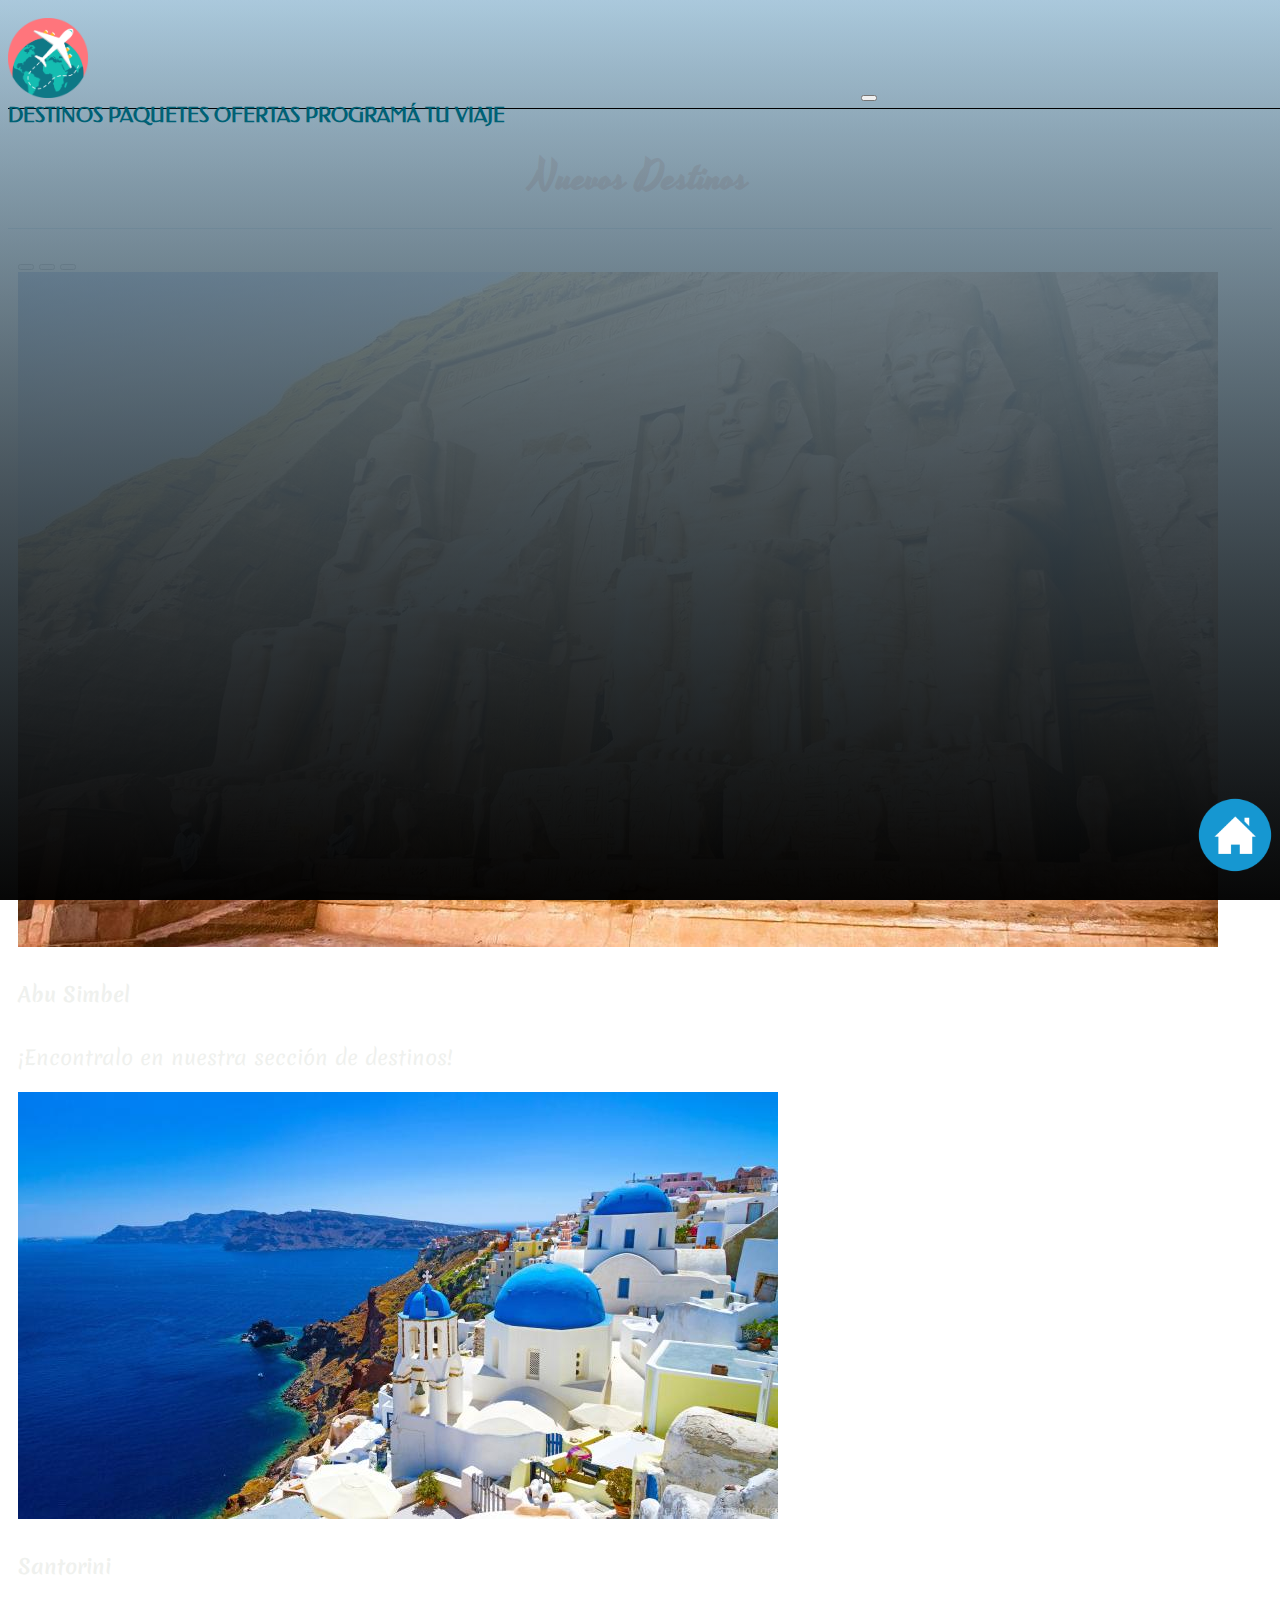
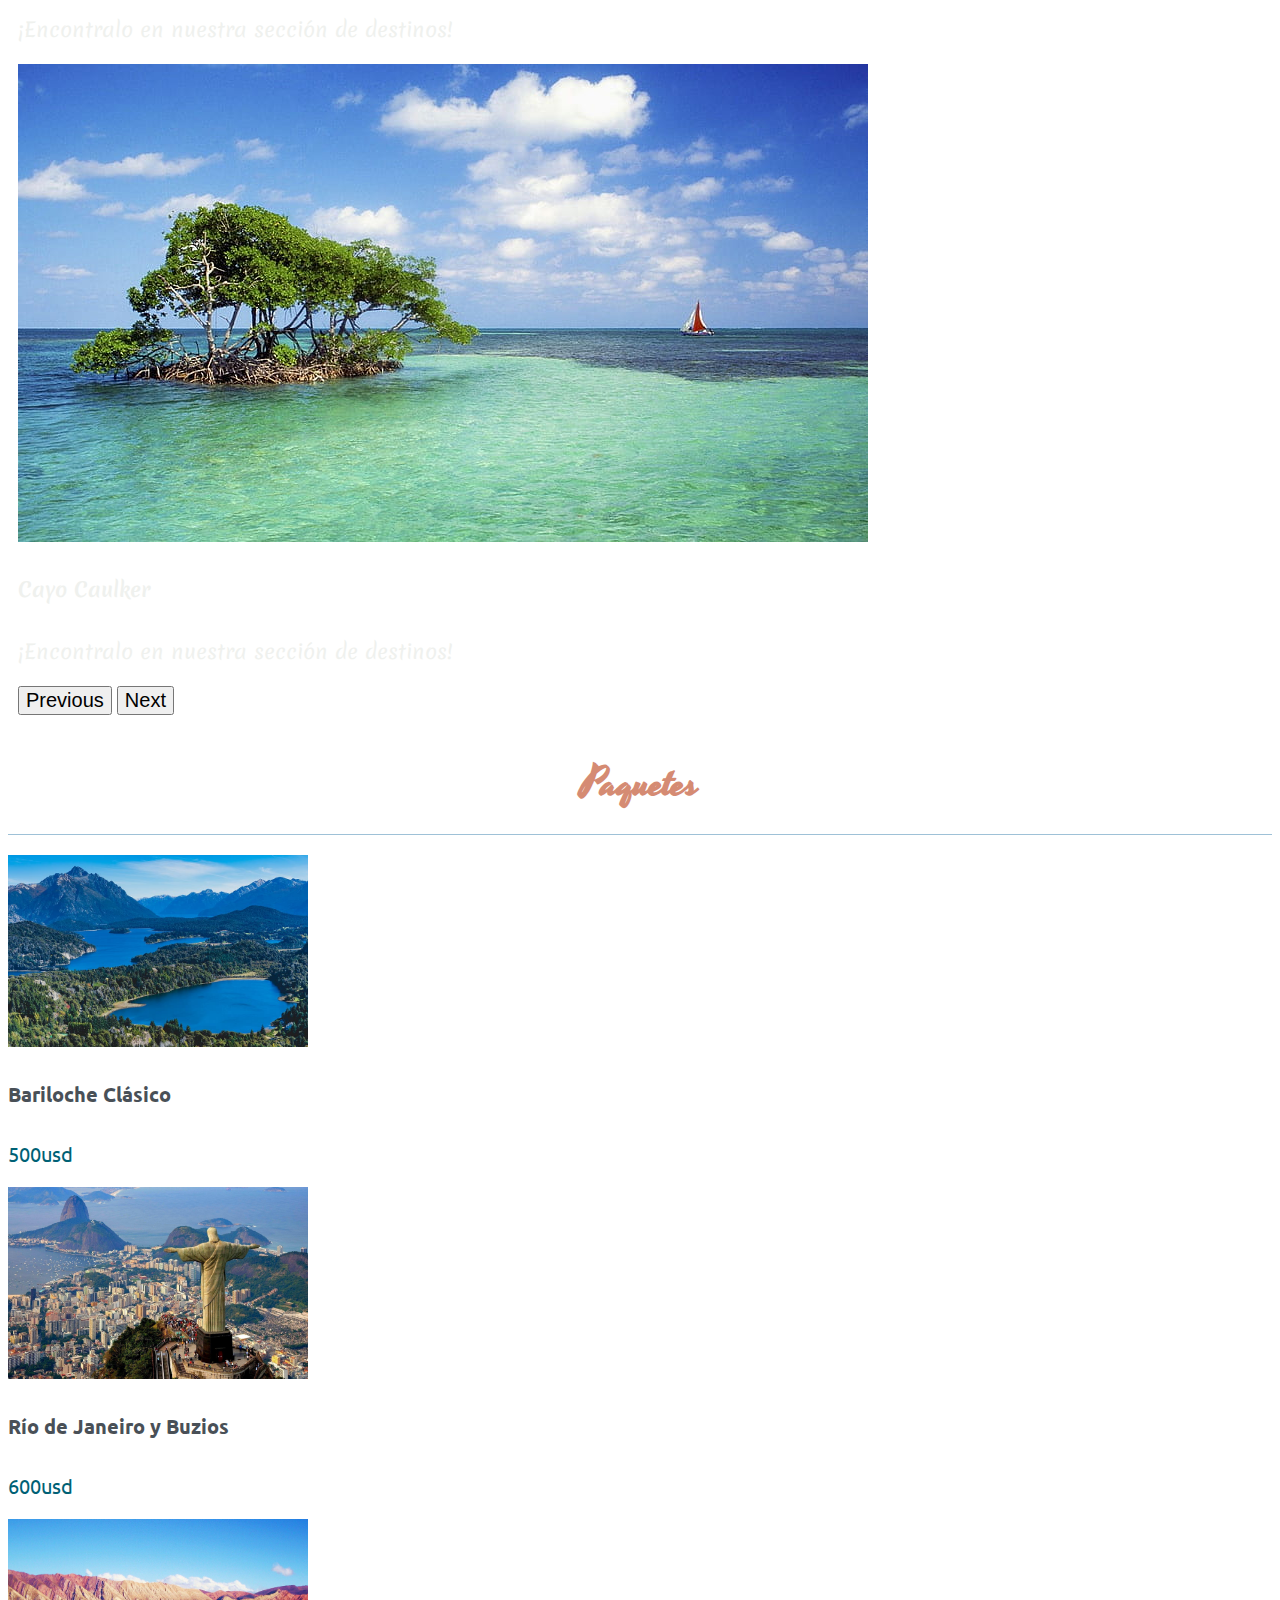
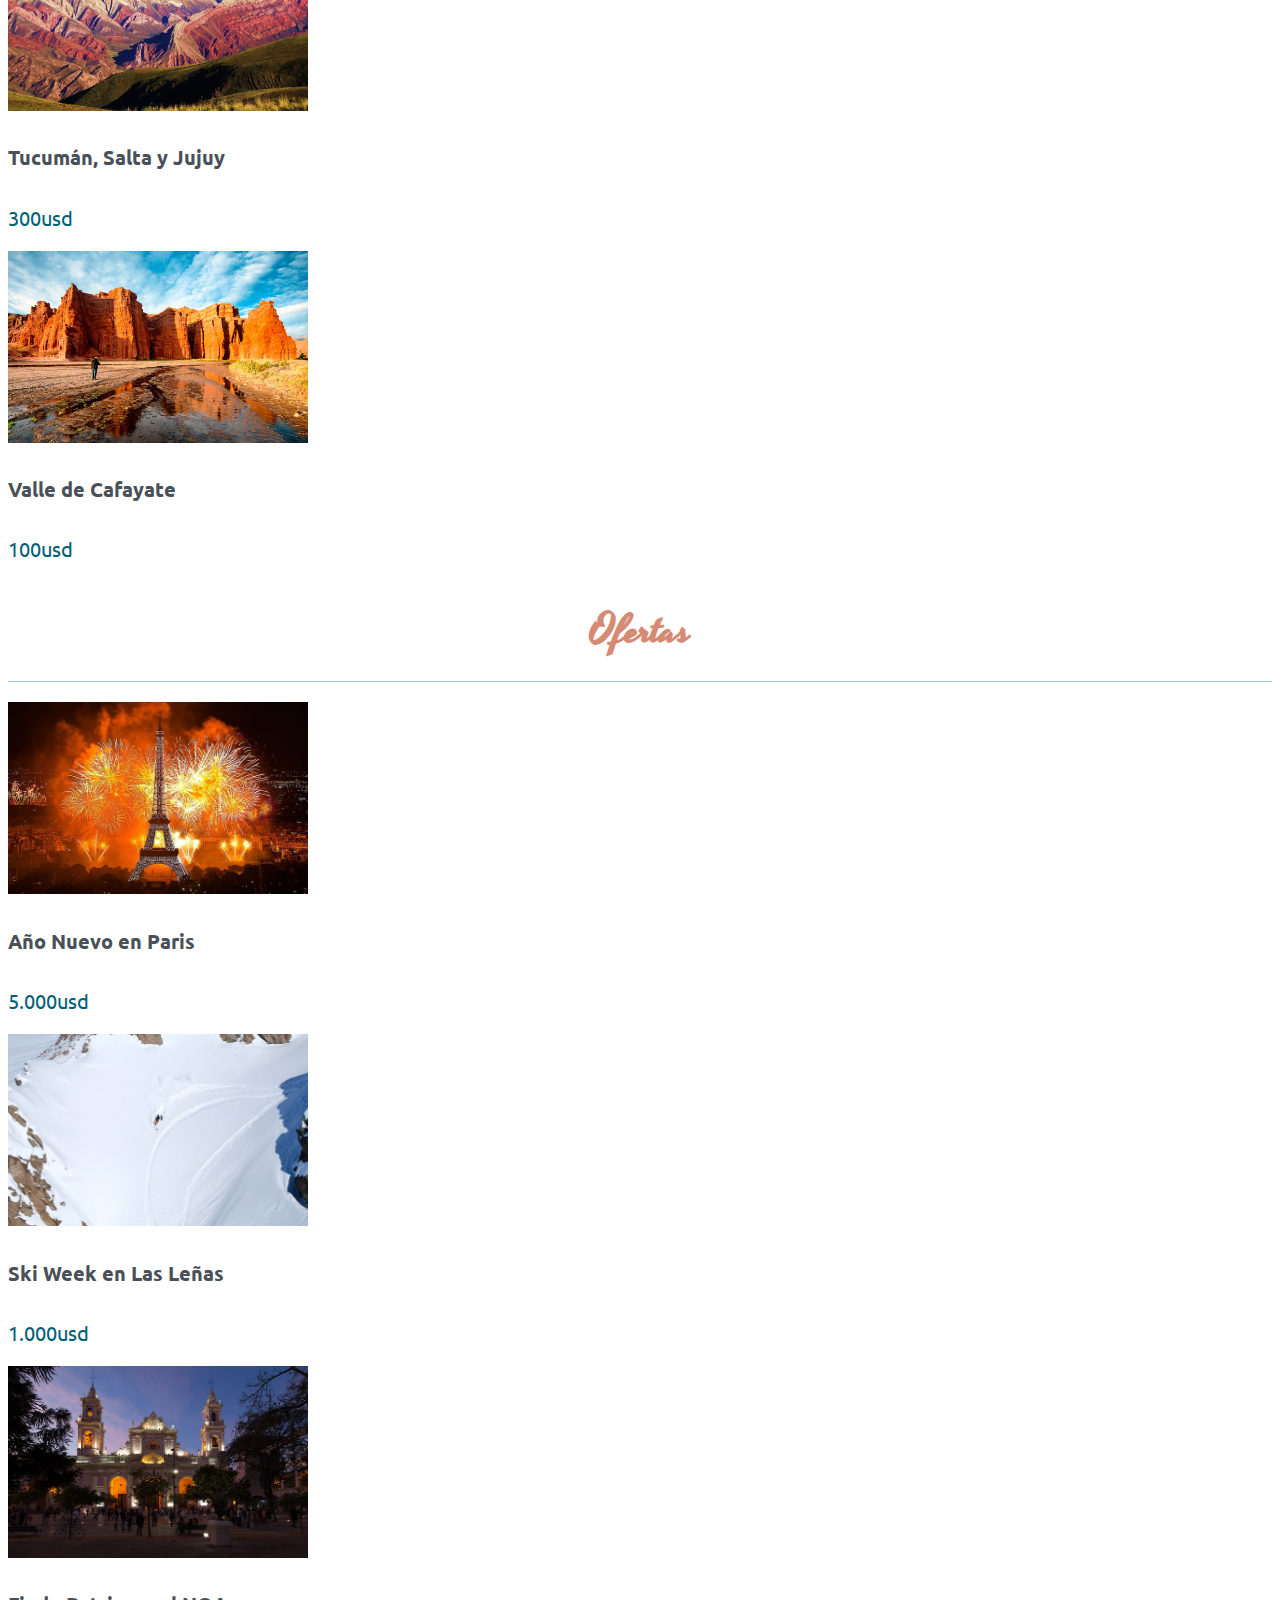
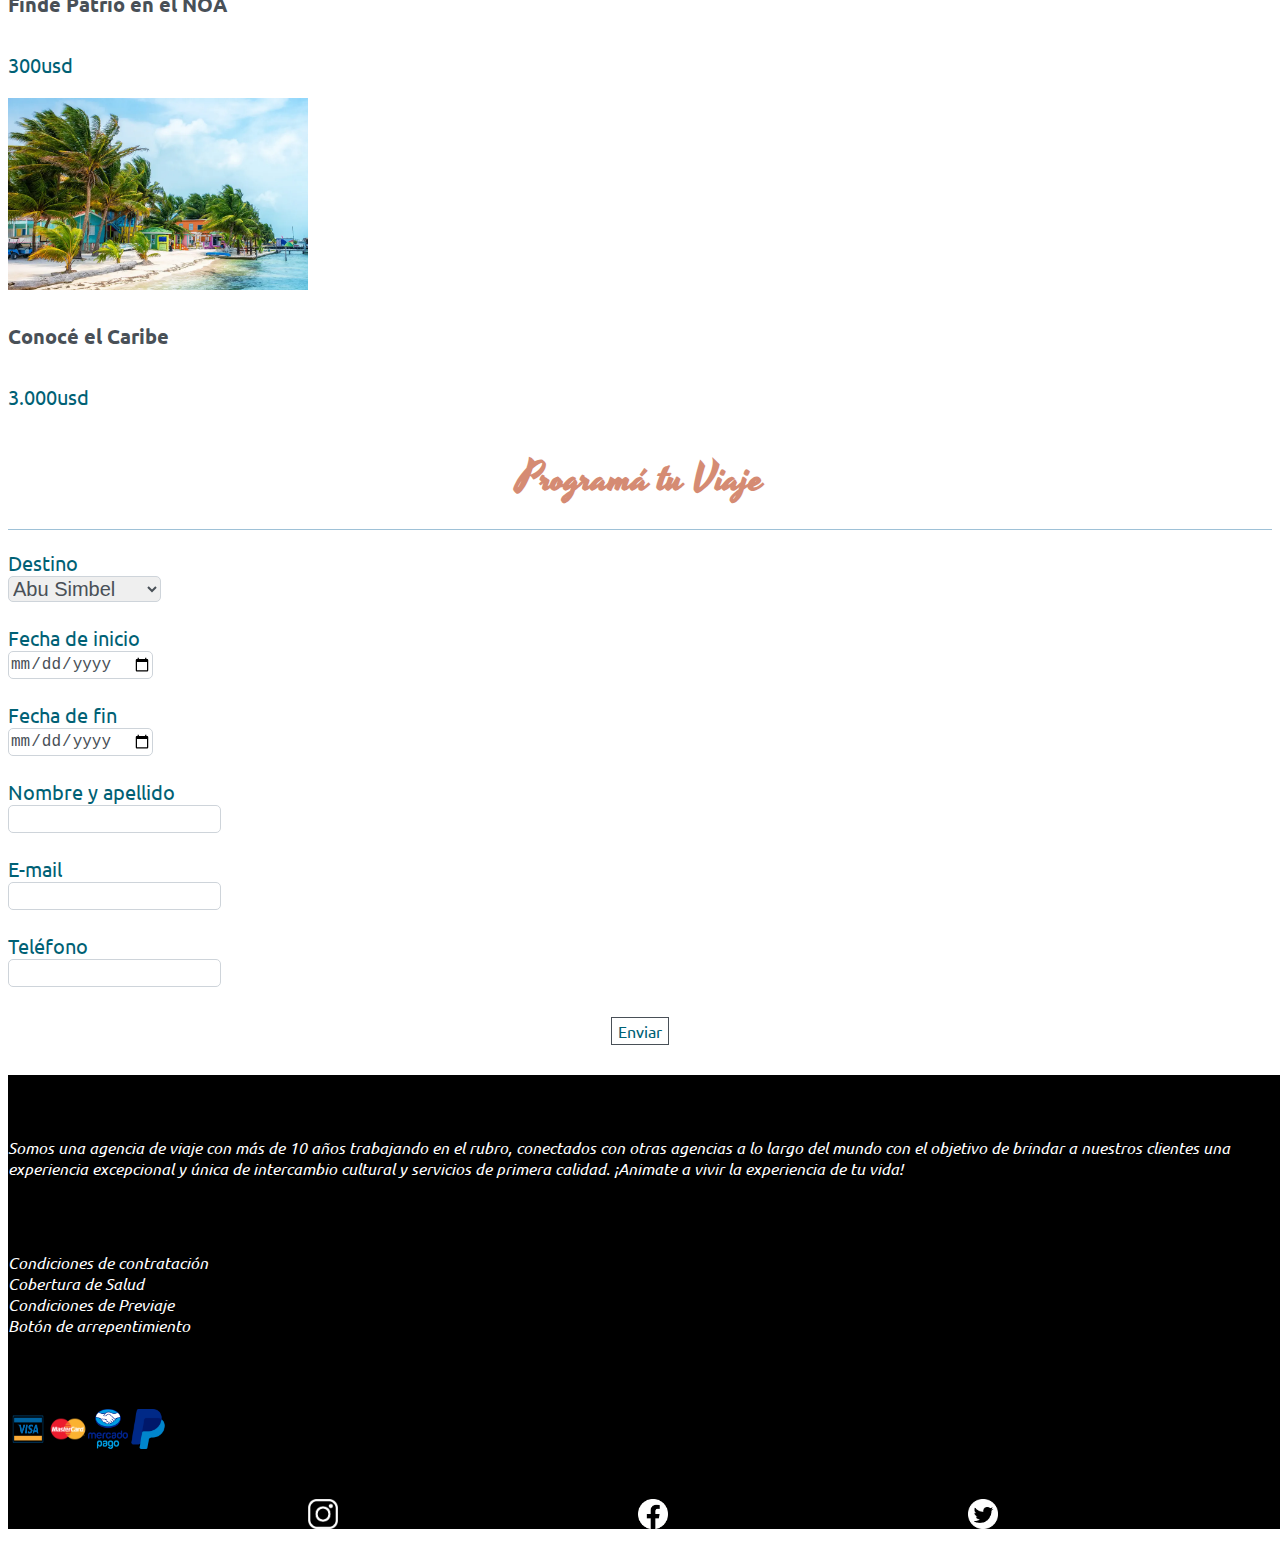
==== commit f61967fa: "se sube la versión final" ====
--- a/index.html
+++ b/index.html
@@ -1,312 +1,242 @@
-<html lang="en">
-<head>
-    <meta charset="UTF-8">
-    <meta http-equiv="X-UA-Compatible" content="IE=edge">
-    <meta name="viewport" content="width=device-width, initial-scale=1.0">
-    <title>Viajes - Programá Tu Próxima Experiencia</title>
-    
-    <!--Link a mi CSS-->
-    <link rel="stylesheet" href="css/style.css">
-
-    <!--Font Links-->
-    <link rel="preconnect" href="https://fonts.googleapis.com">
-    <link rel="preconnect" href="https://fonts.gstatic.com" crossorigin>
-    <link href="https://fonts.googleapis.com/css2?family=Federo&family=Macondo&family=Ubuntu:wght@300&family=Merienda:wght@300&family=Yesteryear&display=swap" rel="stylesheet">
-    
-    <!--Link a bootstrap-->
-    <link href="https://cdn.jsdelivr.net/npm/bootstrap@5.1.3/dist/css/bootstrap.min.css" rel="stylesheet" integrity="sha384-1BmE4kWBq78iYhFldvKuhfTAU6auU8tT94WrHftjDbrCEXSU1oBoqyl2QvZ6jIW3" crossorigin="anonymous">
-    <script src="https://cdn.jsdelivr.net/npm/bootstrap@5.1.3/dist/js/bootstrap.bundle.min.js" integrity="sha384-ka7Sk0Gln4gmtz2MlQnikT1wXgYsOg+OMhuP+IlRH9sENBO0LRn5q+8nbTov4+1p" crossorigin="anonymous"></script>
-
-    <!--Link a librería de animatecss-->
-    <link rel="stylesheet" href="https://cdnjs.cloudflare.com/ajax/libs/animate.css/4.1.1/animate.min.css"/>
-
-</head>
-<body>
-    <html>
-        <header id="top" class="animate__animated animate__fadeInDown">
-
-                <!--Menú de navegación-->
-            <nav class="navbar navbar-expand-md navbar-light">
-                
-                <div class="container">
-                    <!--Incorporo el logo del menú-->
-                    <a class="navbar-brand col-2 col-lg-3" href="#">
-                        <img class="logo animate__animated animate__backInLeft" src="img/logo.png">
-                    </a>
-
-                    <button class="navbar-toggler pull-right" type="button" data-bs-toggle="collapse" data-bs-target="#opciones">
-                        <span class="navbar-toggler-icon"></span>
-                    </button>
-                    
-                    <div class="collapse navbar-collapse col-10 col-lg-9" id="opciones">
-                            <a href="#" class="nav-link">DESTINOS</a>
-                            <a href="#paquetes_title" class="nav-link">PAQUETES</a>
-                            <a href="#ofertas_title" class="nav-link">OFERTAS</a>
-                            <a href="#programa_title" class="nav-link">PROGRAMÁ TU VIAJE</a>
-                    </div>
-                </div>
-            </nav>
-        </header>
-
-        <!--Sección principal-->
-        <main class="container animate__animated animate__zoomIn">
-          <div>
-            <h1>
-              Nuevos Destinos
-            </h1>
-          </div>
-          <div class="row">
-            <div id="carouselExampleDark" class="carousel carousel-dark slide col align-self-center" data-bs-ride="carousel">
-                <div class="carousel-indicators">
-                  <button type="button" data-bs-target="#carouselExampleDark" data-bs-slide-to="0" class="active" aria-current="true" aria-label="Slide 1"></button>
-                  <button type="button" data-bs-target="#carouselExampleDark" data-bs-slide-to="1" aria-label="Slide 2"></button>
-                  <button type="button" data-bs-target="#carouselExampleDark" data-bs-slide-to="2" aria-label="Slide 3"></button>
-                </div>
-
-                <div class="carousel-inner">
-                  <div class="carousel-item active" data-bs-interval="10000">
-                    <div class="carousel-overlay">
-                      <img src="img/egipto.jpg" class="d-block w-100" alt="...">
-                    </div>                    
-                    <div class="carousel-caption d-none d-md-block">
-                      <h5>Abu Simbel</h5>
-                      <p>¡Encontralo en nuestra sección de destinos!</p>
-                    </div>
-                  </div>
-                  <div class="carousel-item" data-bs-interval="2000">
-                    <div class="carousel-overlay">
-                      <img src="img/santorini.jpg" class="d-block w-100" alt="...">
-                    </div>
-                    <div class="carousel-caption d-none d-md-block">
-                      <h5>Santorini</h5>
-                      <p>¡Encontralo en nuestra sección de destinos!</p>
-                    </div>
-                  </div>
-                  <div class="carousel-item">
-                    <div class="carousel-overlay">
-                      <img src="img/cayocaulker.jpg" class="d-block w-100" alt="...">
-                    </div>
-                    <div class="carousel-caption d-none d-md-block">
-                      <h5>Cayo Caulker</h5>
-                      <p>¡Encontralo en nuestra sección de destinos!</p>
-                    </div>
-                  </div>
-                </div>
-                <button class="carousel-control-prev" type="button" data-bs-target="#carouselExampleDark" data-bs-slide="prev">
-                  <span class="carousel-control-prev-icon" aria-hidden="true"></span>
-                  <span class="visually-hidden">Previous</span>
-                </button>
-                <button class="carousel-control-next" type="button" data-bs-target="#carouselExampleDark" data-bs-slide="next">
-                  <span class="carousel-control-next-icon" aria-hidden="true"></span>
-                  <span class="visually-hidden">Next</span>
-                </button>
-              </div>
-            </div>
-          </div>
-          <div>
-            <h1 id="paquetes_title">
-              Paquetes
-            </h1>
-          </div>
-          <div>
-            <h1 id="ofertas_title">
-              Ofertas
-            </h1>
-            <div class="container" id="container_ofertas">
-
-            </div>
-          </div>
-          <main class="container animate__animated animate__zoomIn">
-          
-            <aside class="sidebar">
-              <div class="offers">
-                <h2>Ofertas de Viajes</h2>
-                <ul>
-                  <li><a href="#" onclick="showForm('offer1')">Oferta Año nuevo en Paris</a></li>
-                  <li><a href="#" onclick="showForm('offer2')">Ski week en Las Leñas</a></li>
-                  <li><a href="#" onclick="showForm('offer3')">Finde Patrio en el NOA</a></li>
-                  <li><a href="#" onclick="showForm('offer3')">Conoce el Caribe</a></li>
-                </ul>
-              </div>
-              <div class="form-container">
-                <h3>Formulario de Interés</h3>
-                <form action="/formulario" method="POST" id="interest-form">
-                  <!-- formulario de oferta Paris -->
-                  <div id="offer1" class="form-group hidden">
-                    <h5>Oferta Año nuevo en Paris</h5>
-                    <label for="name">Nombre:</label>
-                    <input type="text" id="name" name="name" required>
-                    <br>
-                    <label for="name">Apellido:</label>
-                    <input type="text" id="Lname" name="Lname" required>
-                    <br>
-                    <label for="name">Email:</label>
-                    <input type="email" id="mail" name="mail" required>
-                  </div>
-                  <!-- formulario de oferta Las lenas -->
-                  <div id="offer2" class="form-group hidden">
-                    <h5>Ski week en Las Leñas</h5>
-                    <label for="name">Nombre:</label>
-                    <input type="text" id="name" name="name" required>
-                    <br>
-                    <label for="name">Apellido:</label>
-                    <input type="text" id="Lname" name="Lname" required>
-                    <br>
-                    <label for="name">Email:</label>
-                    <input type="email" id="mail" name="mail" required>
-                  </div>
-                  <!-- formulario de oferta NOA -->
-                  <div id="offer3" class="form-group hidden">
-                    <h5>Finde Patrio en el NOA</h5>
-                    <label for="name">Nombre:</label>
-                    <input type="text" id="name" name="name" required>
-                    <br>
-                    <label for="name">Apellido:</label>
-                    <input type="text" id="Lname" name="Lname" required>
-                    <br>
-                    <label for="name">Email:</label>
-                    <input type="email" id="mail" name="mail" required>
-                  </div>
-                  <!-- formulario de oferta caribe -->
-                  <div id="offer4" class="form-group hidden">
-                    <h5>Conoce el Caribe</h5>
-                    <label for="name">Nombre:</label>
-                    <input type="text" id="name" name="name" required>
-                    <br>
-                    <label for="name">Apellido:</label>
-                    <input type="text" id="Lname" name="Lname" required>
-                    <br>
-                    <label for="name">Email:</label>
-                    <input type="email" id="mail" name="mail" required>
-                  </div>
-                  <button type="submit">Enviar</button>
-                </form>
-              </div>
-            </aside>
-            
-                     
-          </main>
-          <div>
-            <h1 id="programa_title">
-              Programá tu Viaje
-            </h1>
-            <form class="container" name="formulario">
-              <div class="row">
-                <div class="grupo_form col-md-6">
-                  <div class="container">
-                    <div class="row">
-                      <label class = "col-md-6" for="destino">Destino</label>
-                      <select class = "col-md-6 control_form" id="destino" name="destino" size="1">
-                        <option value="abu_simbel">Abu Simbel</option>
-                        <option value="cayo_caulker">Cayo Caulker</option>
-                        <option value="santorini">Santorini</option>
-                        <option value="europa">Europa</option>
-                        <option value="machu_picchu">Machu Picchu</option>
-                      </select>
-                    </div>
-                  </div>
-                  <br>
-                  <div class="container">
-                    <div class="row">
-                      <label class = "col-md-6" for="fecha_inicio">Fecha de inicio</label>
-                      <input class = "col-md-6 control_form" type="date" name="fecha_inicio">
-                    </div>
-                  </div>
-                  <br>
-                  <div class="container">
-                    <div class="row">
-                      <label class = "col-md-6" for="fecha_fin">Fecha de fin</label>
-                      <input class = "col-md-6 control_form" type="date" name="fecha_fin">
-                    </div>
-                  </div>
-                  <br>
-                </div>
-                <div class="grupo_form col-md-6">
-                  <div class="container">
-                    <div class="row">
-                      <label class = "col-md-6" for="nombre">Nombre y apellido</label>
-                      <input class = "col-md-6 control_form" type="text" name="nombre">
-                    </div>
-                  </div>
-                  <br>
-                  <div class="container">
-                    <div class="row">
-                      <label class = "col-md-6" for="mail">E-mail</label>
-                      <input class = "col-md-6 control_form" type="text" name="mail">
-                    </div>
-                  </div>
-                  <br>
-                  <div class="container">
-                    <div class="row">
-                      <label class = "col-md-6" for="telefono">Teléfono</label>
-                      <input class = "col-md-6 control_form" type="text" name="telefono">
-                    </div>
-                  </div>
-                </div>
-              </div>
-              <div class="row">
-                <div class="grupo_form col-md-12">
-                  <div class="container  contenedor_enviar">
-                    <div class="row">
-                      <input class = "boton_enviar col-12" type="submit" value="Enviar">
-                    </div>
-                  </div>
-                </div>
-              </div>
-            </form>
-          </div>
-        </main>
-
-        <div >
-          <a href="#top"><img id="homelogo" class="animate__animated animate__bounce" src="img/home_logo.png"></a>
-        </div>
-
-        <!--Sección del footer-->
-        <footer class="animate__animated animate__fadeInUp">
-          <div class="container">
-            <div class="row">
-              <div class="col-md-4 col-sm-12">
-                <h2>
-                  Quienes Somos
-                </h2>
-                <p>
-                  Somos una agencia de viaje con más de 10 años trabajando en el rubro, conectados con otras agencias a lo largo del mundo con el objetivo de brindar a nuestros clientes una experiencia excepcional y única de intercambio cultural y servicios de primera calidad.
-                  ¡Animate a vivir la experiencia de tu vida!
-                </p>
-              </div>
-              <div class="col-md-4 col-sm-12">
-                <h2>
-                  Información de Interés
-                </h2>
-                <p>
-                  <ul>
-                    <li href=#>Condiciones de contratación</li>
-                    <li href=#>Cobertura de Salud</li>
-                    <li href=#>Condiciones de Previaje</li>
-                    <li href=#>Botón de arrepentimiento</li>
-                </p>               
-              </div>
-              <div class="col-md-4 col-sm-12">
-                <h2>
-                  Medios de Pago
-                </h2>
-                <p class="medios_pago">
-                  <img alt="logo de visa" src="img/visa.png">
-                  <img alt="logo de mastercard" src="img/mastercard.png">
-                  <img alt="logo de mercadopago" src="img/mercadopago.png">
-                  <img alt="logo de paypal" src="img/paypal.png">
-                </p>              
-              </div>
-              <div class="col-12 socialmedia">
-                <a href="https://www.instagram.com"><img src="img/ig.png" alt="logo de instagram"></a>
-                <a href="https://www.facebook.com"><img src="img/fb.png" alt="logo de facebook"></a>
-                <a href="https://www.twitter.com"><img src="img/tw.png" alt="logo de twitter"></a>
-              </div>
-            </div>
-          </div>
-        </footer>
-
-    </html>
-    <script type="text/javascript" src="js/script.js"></script>
-</body>
+<html lang="en">
+<head>
+    <meta charset="UTF-8">
+    <meta http-equiv="X-UA-Compatible" content="IE=edge">
+    <meta name="viewport" content="width=device-width, initial-scale=1.0">
+    <title>Viajes - Programá Tu Próxima Experiencia</title>
+    
+    <!--Link a mi CSS-->
+    <link rel="stylesheet" href="css/style.css">
+
+    <!--Font Links-->
+    <link rel="preconnect" href="https://fonts.googleapis.com">
+    <link rel="preconnect" href="https://fonts.gstatic.com" crossorigin>
+    <link href="https://fonts.googleapis.com/css2?family=Federo&family=Macondo&family=Ubuntu:wght@300&family=Merienda:wght@300&family=Yesteryear&display=swap" rel="stylesheet">
+    
+    <!--Link a bootstrap-->
+    <link href="https://cdn.jsdelivr.net/npm/bootstrap@5.1.3/dist/css/bootstrap.min.css" rel="stylesheet" integrity="sha384-1BmE4kWBq78iYhFldvKuhfTAU6auU8tT94WrHftjDbrCEXSU1oBoqyl2QvZ6jIW3" crossorigin="anonymous">
+    <script src="https://cdn.jsdelivr.net/npm/bootstrap@5.1.3/dist/js/bootstrap.bundle.min.js" integrity="sha384-ka7Sk0Gln4gmtz2MlQnikT1wXgYsOg+OMhuP+IlRH9sENBO0LRn5q+8nbTov4+1p" crossorigin="anonymous"></script>
+
+    <!--Link a librería de animatecss-->
+    <link rel="stylesheet" href="https://cdnjs.cloudflare.com/ajax/libs/animate.css/4.1.1/animate.min.css"/>
+
+</head>
+<body>
+    <html>
+        <header id="top" class="animate__animated animate__fadeInDown">
+
+                <!--Menú de navegación-->
+            <nav class="navbar navbar-expand-md navbar-light">
+                
+                <div class="container">
+                    <!--Incorporo el logo del menú-->
+                    <a class="navbar-brand col-2 col-lg-3" href="#">
+                        <img class="logo animate__animated animate__backInLeft" src="img/logo.png">
+                    </a>
+
+                    <button class="navbar-toggler pull-right" type="button" data-bs-toggle="collapse" data-bs-target="#opciones">
+                        <span class="navbar-toggler-icon"></span>
+                    </button>
+                    
+                    <div class="collapse navbar-collapse col-10 col-lg-9" id="opciones">
+                            <a href="destinos.html" class="nav-link">DESTINOS</a>
+                            <a href="paquetes.html" class="nav-link">PAQUETES</a>
+                            <a href="ofertas.html" class="nav-link">OFERTAS</a>
+                            <a href="#programa_title" class="nav-link">PROGRAMÁ TU VIAJE</a>
+                    </div>
+                </div>
+            </nav>
+        </header>
+
+        <!--Sección principal-->
+        <main class="container animate__animated animate__zoomIn">
+          <div>
+            <h1>
+              Nuevos Destinos
+            </h1>
+          </div>
+          <div class="row">
+            <div id="carouselExampleDark" class="carousel carousel-dark slide col align-self-center" data-bs-ride="carousel">
+                <div class="carousel-indicators">
+                  <button type="button" data-bs-target="#carouselExampleDark" data-bs-slide-to="0" class="active" aria-current="true" aria-label="Slide 1"></button>
+                  <button type="button" data-bs-target="#carouselExampleDark" data-bs-slide-to="1" aria-label="Slide 2"></button>
+                  <button type="button" data-bs-target="#carouselExampleDark" data-bs-slide-to="2" aria-label="Slide 3"></button>
+                </div>
+
+                <div class="carousel-inner">
+                  <div class="carousel-item active" data-bs-interval="10000">
+                    <div class="carousel-overlay">
+                      <img src="img/egipto.jpg" class="d-block w-100" alt="...">
+                    </div>                    
+                    <div class="carousel-caption d-none d-md-block">
+                      <h5>Abu Simbel</h5>
+                      <p>¡Encontralo en nuestra sección de destinos!</p>
+                    </div>
+                  </div>
+                  <div class="carousel-item" data-bs-interval="2000">
+                    <div class="carousel-overlay">
+                      <img src="img/santorini.jpg" class="d-block w-100" alt="...">
+                    </div>
+                    <div class="carousel-caption d-none d-md-block">
+                      <h5>Santorini</h5>
+                      <p>¡Encontralo en nuestra sección de destinos!</p>
+                    </div>
+                  </div>
+                  <div class="carousel-item">
+                    <div class="carousel-overlay">
+                      <img src="img/cayocaulker.jpg" class="d-block w-100" alt="...">
+                    </div>
+                    <div class="carousel-caption d-none d-md-block">
+                      <h5>Cayo Caulker</h5>
+                      <p>¡Encontralo en nuestra sección de destinos!</p>
+                    </div>
+                  </div>
+                </div>
+                <button class="carousel-control-prev" type="button" data-bs-target="#carouselExampleDark" data-bs-slide="prev">
+                  <span class="carousel-control-prev-icon" aria-hidden="true"></span>
+                  <span class="visually-hidden">Previous</span>
+                </button>
+                <button class="carousel-control-next" type="button" data-bs-target="#carouselExampleDark" data-bs-slide="next">
+                  <span class="carousel-control-next-icon" aria-hidden="true"></span>
+                  <span class="visually-hidden">Next</span>
+                </button>
+              </div>
+            </div>
+          </div>
+          <div>
+            <h1 id="paquetes_title">
+              Paquetes
+            </h1>
+            <div class="container" id="container_paquetes">
+
+            </div>
+          </div>
+          <div>
+            <h1 id="ofertas_title">
+              Ofertas
+            </h1>
+            <div class="container" id="container_ofertas">
+
+            </div>
+          </div>
+          <div>
+            <h1 id="programa_title">
+              Programá tu Viaje
+            </h1>
+            <form class="container" name="formulario">
+              <div class="row">
+                <div class="grupo_form col-md-6">
+                  <div class="container">
+                    <div class="row">
+                      <label class = "col-md-6" for="destino">Destino</label>
+                      <select class = "col-md-6 control_form" id="destino" name="destino" size="1">
+
+                      </select>
+                    </div>
+                  </div>
+                  <br>
+                  <div class="container">
+                    <div class="row">
+                      <label class = "col-md-6" for="fecha_inicio">Fecha de inicio</label>
+                      <input class = "col-md-6 control_form" type="date" name="fecha_inicio">
+                    </div>
+                  </div>
+                  <br>
+                  <div class="container">
+                    <div class="row">
+                      <label class = "col-md-6" for="fecha_fin">Fecha de fin</label>
+                      <input class = "col-md-6 control_form" type="date" name="fecha_fin">
+                    </div>
+                  </div>
+                  <br>
+                </div>
+                <div class="grupo_form col-md-6">
+                  <div class="container">
+                    <div class="row">
+                      <label class = "col-md-6" for="nombre">Nombre y apellido</label>
+                      <input class = "col-md-6 control_form" type="text" name="nombre">
+                    </div>
+                  </div>
+                  <br>
+                  <div class="container">
+                    <div class="row">
+                      <label class = "col-md-6" for="mail">E-mail</label>
+                      <input class = "col-md-6 control_form" type="text" name="mail">
+                    </div>
+                  </div>
+                  <br>
+                  <div class="container">
+                    <div class="row">
+                      <label class = "col-md-6" for="telefono">Teléfono</label>
+                      <input class = "col-md-6 control_form" type="text" name="telefono">
+                    </div>
+                  </div>
+                </div>
+              </div>
+              <div class="row">
+                <div class="grupo_form col-md-12">
+                  <div class="container  contenedor_enviar">
+                    <div class="row">
+                      <input class = "boton_enviar col-12" type="submit" value="Enviar">
+                    </div>
+                  </div>
+                </div>
+              </div>
+            </form>
+          </div>
+        </main>
+
+        <div >
+          <a href="#top"><img id="homelogo" class="animate__animated animate__bounce" src="img/home_logo.png"></a>
+        </div>
+
+        <!--Sección del footer-->
+        <footer class="animate__animated animate__fadeInUp">
+          <div class="container">
+            <div class="row">
+              <div class="col-md-4 col-sm-12">
+                <h2>
+                  Quienes Somos
+                </h2>
+                <p>
+                  Somos una agencia de viaje con más de 10 años trabajando en el rubro, conectados con otras agencias a lo largo del mundo con el objetivo de brindar a nuestros clientes una experiencia excepcional y única de intercambio cultural y servicios de primera calidad.
+                  ¡Animate a vivir la experiencia de tu vida!
+                </p>
+              </div>
+              <div class="col-md-4 col-sm-12">
+                <h2>
+                  Información de Interés
+                </h2>
+                <p>
+                  <ul>
+                    <li href=#>Condiciones de contratación</li>
+                    <li href=#>Cobertura de Salud</li>
+                    <li href=#>Condiciones de Previaje</li>
+                    <li href=#>Botón de arrepentimiento</li>
+                </p>               
+              </div>
+              <div class="col-md-4 col-sm-12">
+                <h2>
+                  Medios de Pago
+                </h2>
+                <p class="medios_pago">
+                  <img alt="logo de visa" src="img/visa.png">
+                  <img alt="logo de mastercard" src="img/mastercard.png">
+                  <img alt="logo de mercadopago" src="img/mercadopago.png">
+                  <img alt="logo de paypal" src="img/paypal.png">
+                </p>              
+              </div>
+              <div class="col-12 socialmedia">
+                <a href="https://www.instagram.com"><img src="img/ig.png" alt="logo de instagram"></a>
+                <a href="https://www.facebook.com"><img src="img/fb.png" alt="logo de facebook"></a>
+                <a href="https://www.twitter.com"><img src="img/tw.png" alt="logo de twitter"></a>
+              </div>
+            </div>
+          </div>
+        </footer>
+
+    </html>
+    <script type="text/javascript" src="js/info.js"></script>
+    <script type="text/javascript" src="js/script.js"></script>
+</body>
 </html>--- a/css/style.css
+++ b/css/style.css
@@ -209,6 +209,38 @@
     z-index:10;
 }
 
+.container-cuerpo{
+    position: relative;
+    margin: 20px;
+}
+
+aside {
+    border-style: solid;
+    padding-top: 20px;
+    border-color: #495057;
+    border-width: thin;
+}
+
+aside select, input{
+    font-size: 0.8rem;
+}
+
+#texto-paquete, #texto-oferta{
+    color:#000000;
+    font-family:'Ubuntu';
+}
+
+#valor-oferta, #valor-paquete{
+    margin-top: 20px;
+    color:#006175;
+    font-family:'Ubuntu';
+    font-style: italic;
+}
+
+#img-oferta, #img-paquete{
+    max-width: 100%;
+}
+
 @media only screen and (max-width: 1000px) {
     .control_form{
         font-size: 0.8rem;
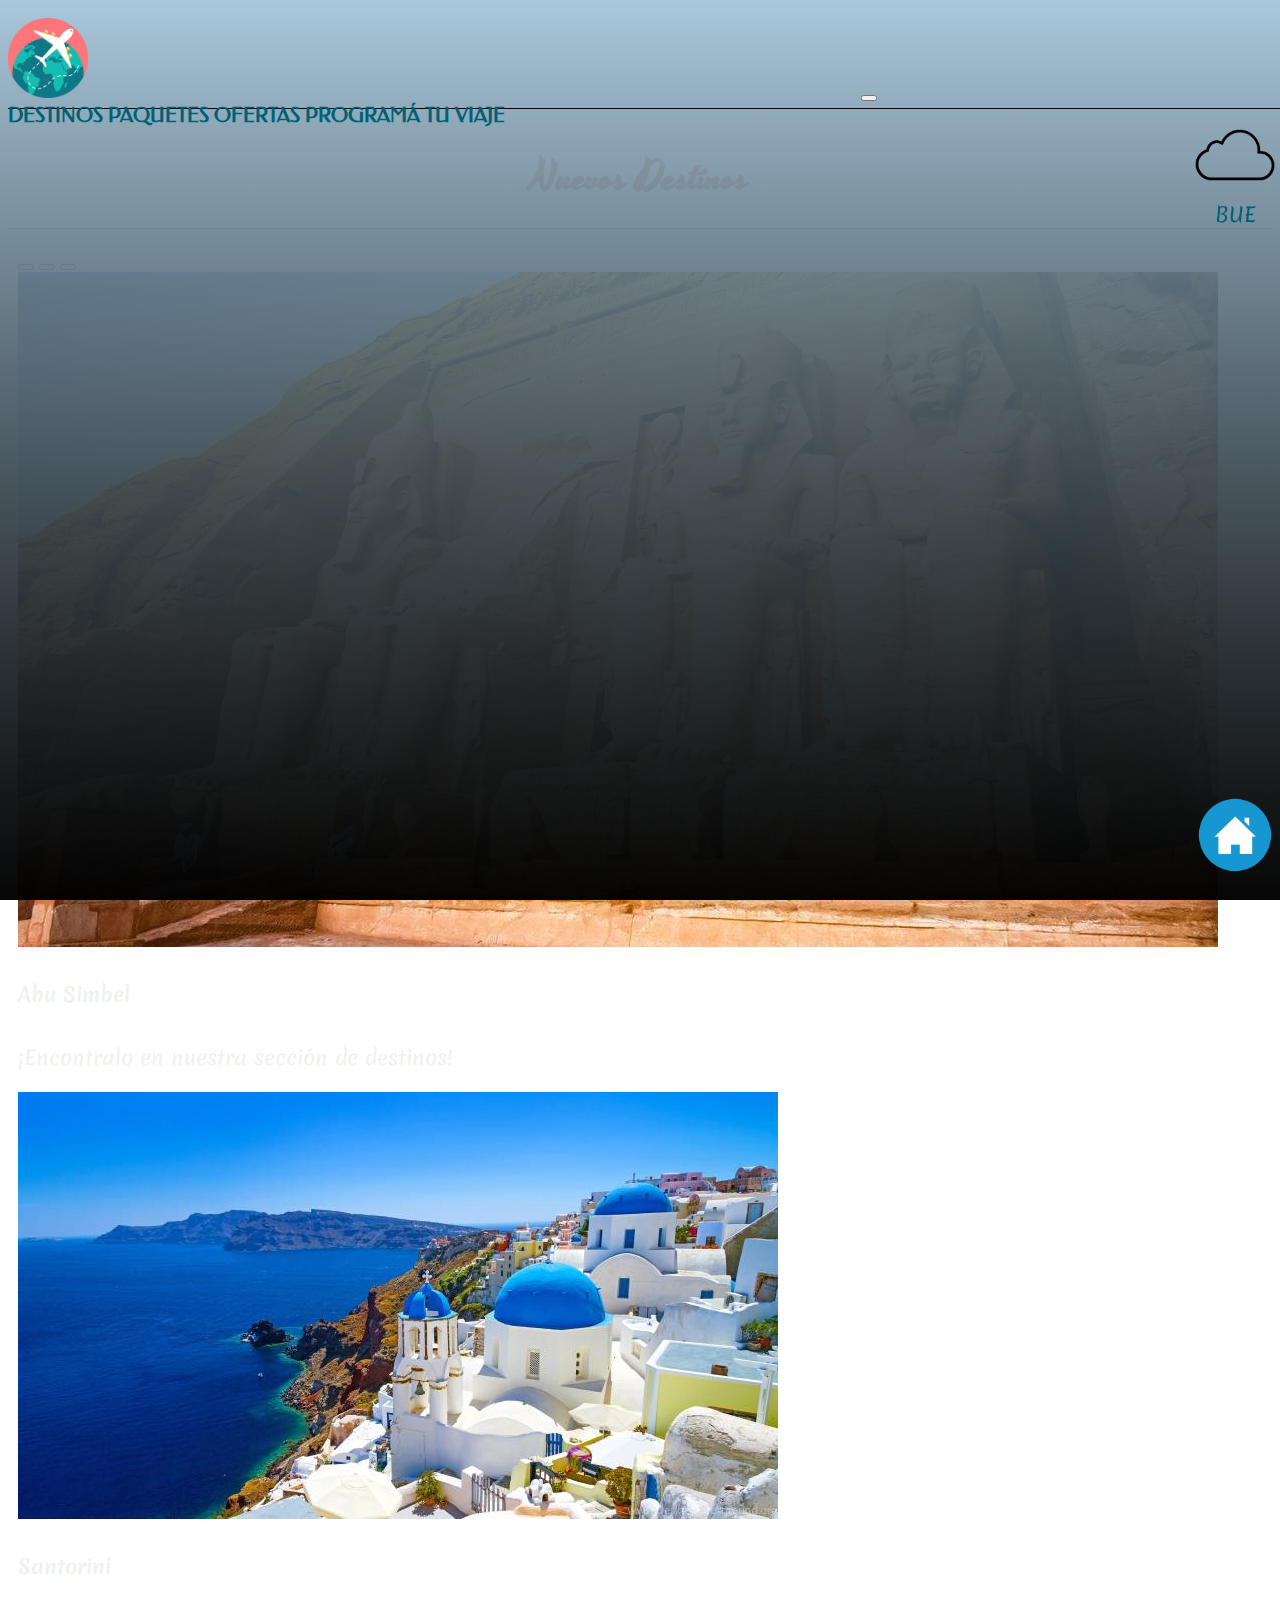
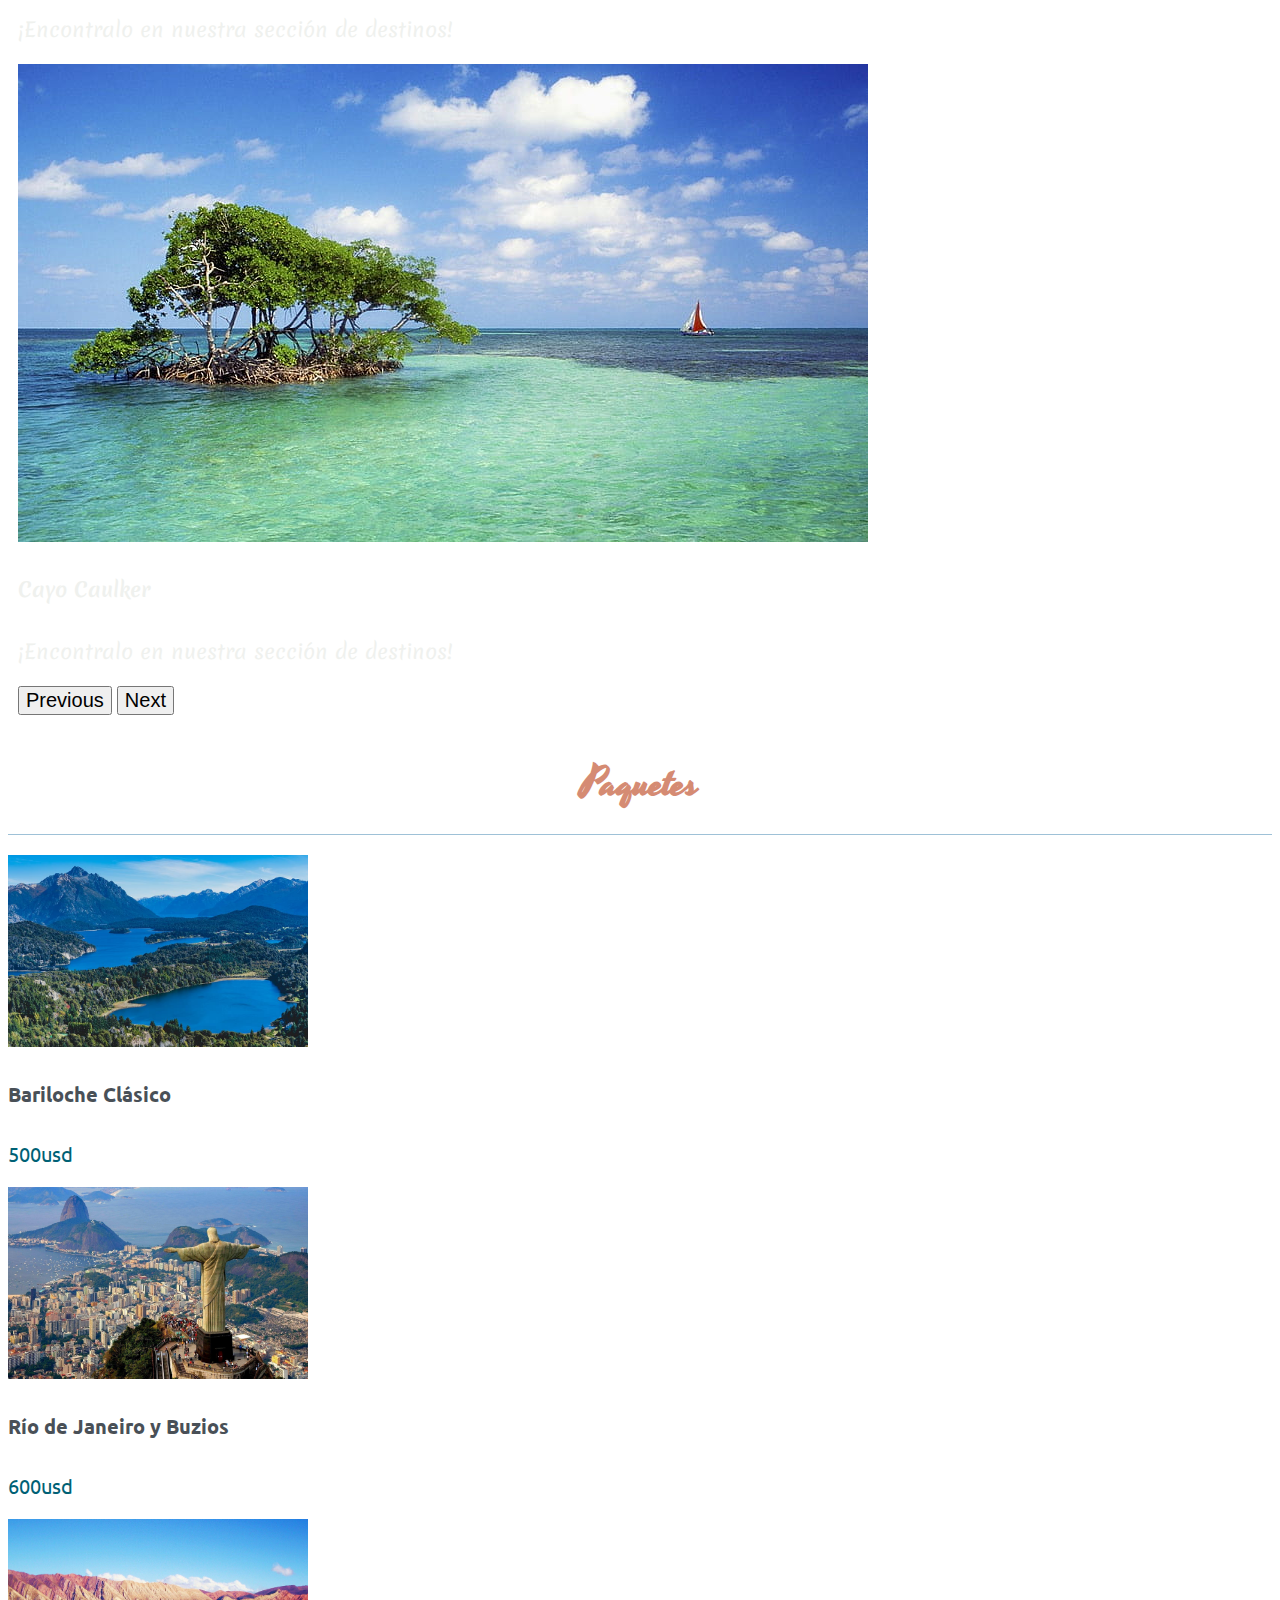
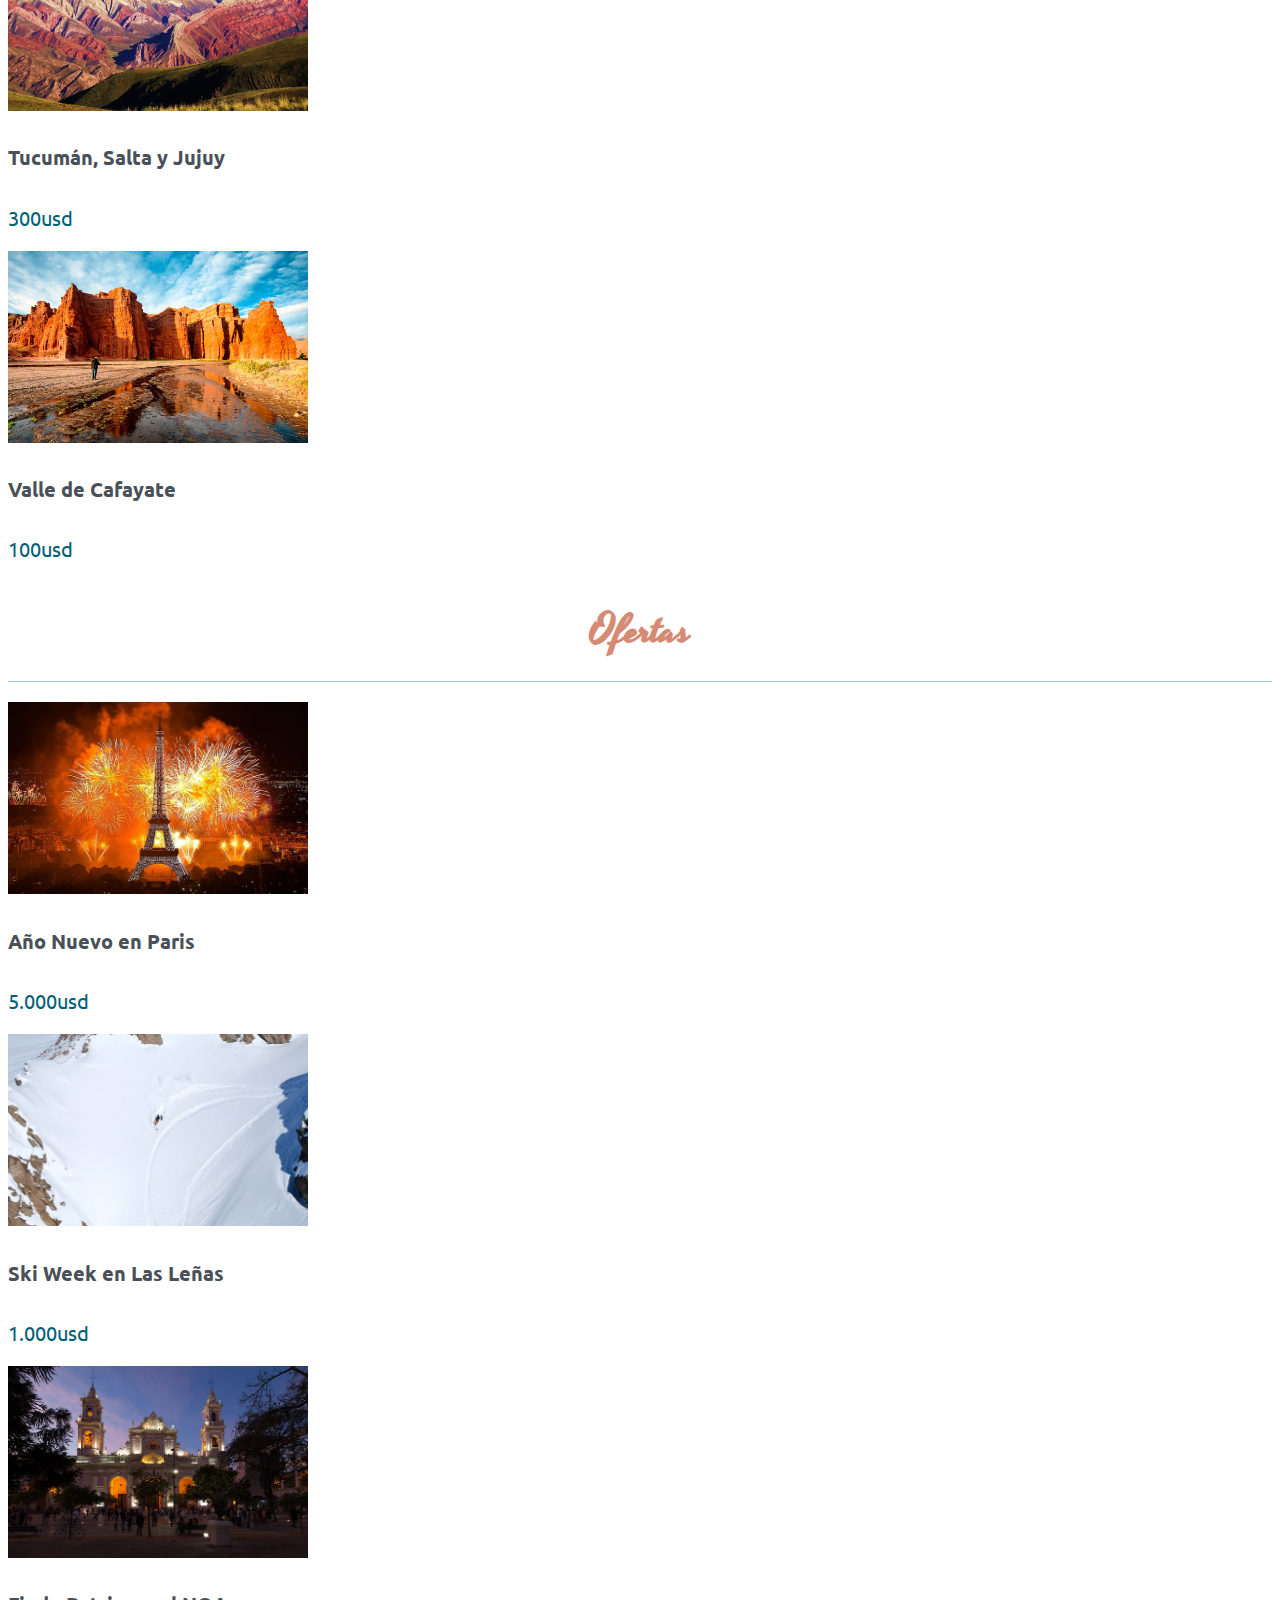
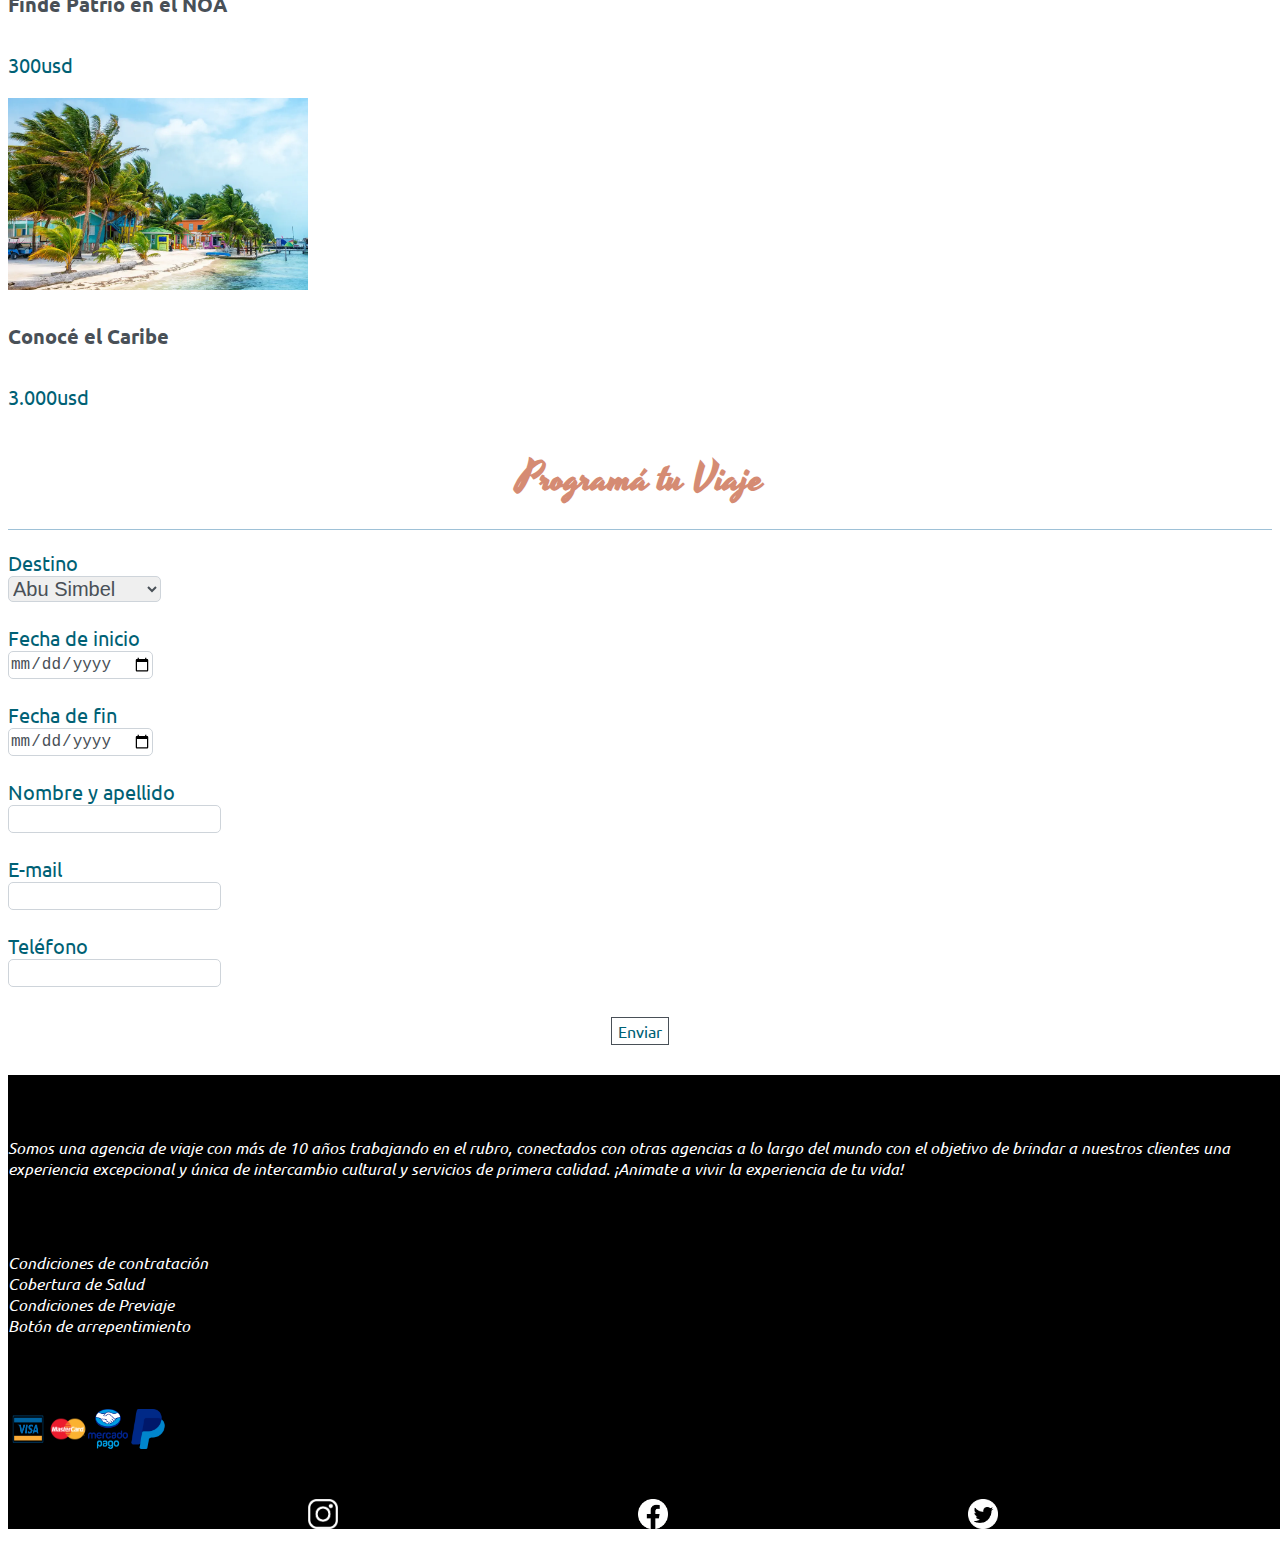
==== commit fef2aff5: "se agrega consumo de api" ====
--- a/index.html
+++ b/index.html
@@ -20,6 +20,8 @@
     <!--Link a librería de animatecss-->
     <link rel="stylesheet" href="https://cdnjs.cloudflare.com/ajax/libs/animate.css/4.1.1/animate.min.css"/>
 
+    <link rel="shortcut icon" href="img/logo.png"/>
+
 </head>
 <body>
     <html>
@@ -188,6 +190,11 @@
 
         <div >
           <a href="#top"><img id="homelogo" class="animate__animated animate__bounce" src="img/home_logo.png"></a>
+          <div id="clima">
+            <img src="img/cloud.png">
+            <p>BUE</p>
+            <p id="temperatura"></p>
+          </div>
         </div>
 
         <!--Sección del footer-->
--- a/css/style.css
+++ b/css/style.css
@@ -209,6 +209,27 @@
     z-index:10;
 }
 
+#clima{
+    width: 90px;
+    display: block;
+    position:fixed;
+    top: 110px;
+    right: 0px;
+    z-index:10;
+    align-content: center;
+}
+
+#clima > img{
+    object-fit:fill;
+    width: 90px;
+}
+
+#clima > p{
+    color:#006175;
+    text-align: center;
+    margin:0px;
+}
+
 .container-cuerpo{
     position: relative;
     margin: 20px;
